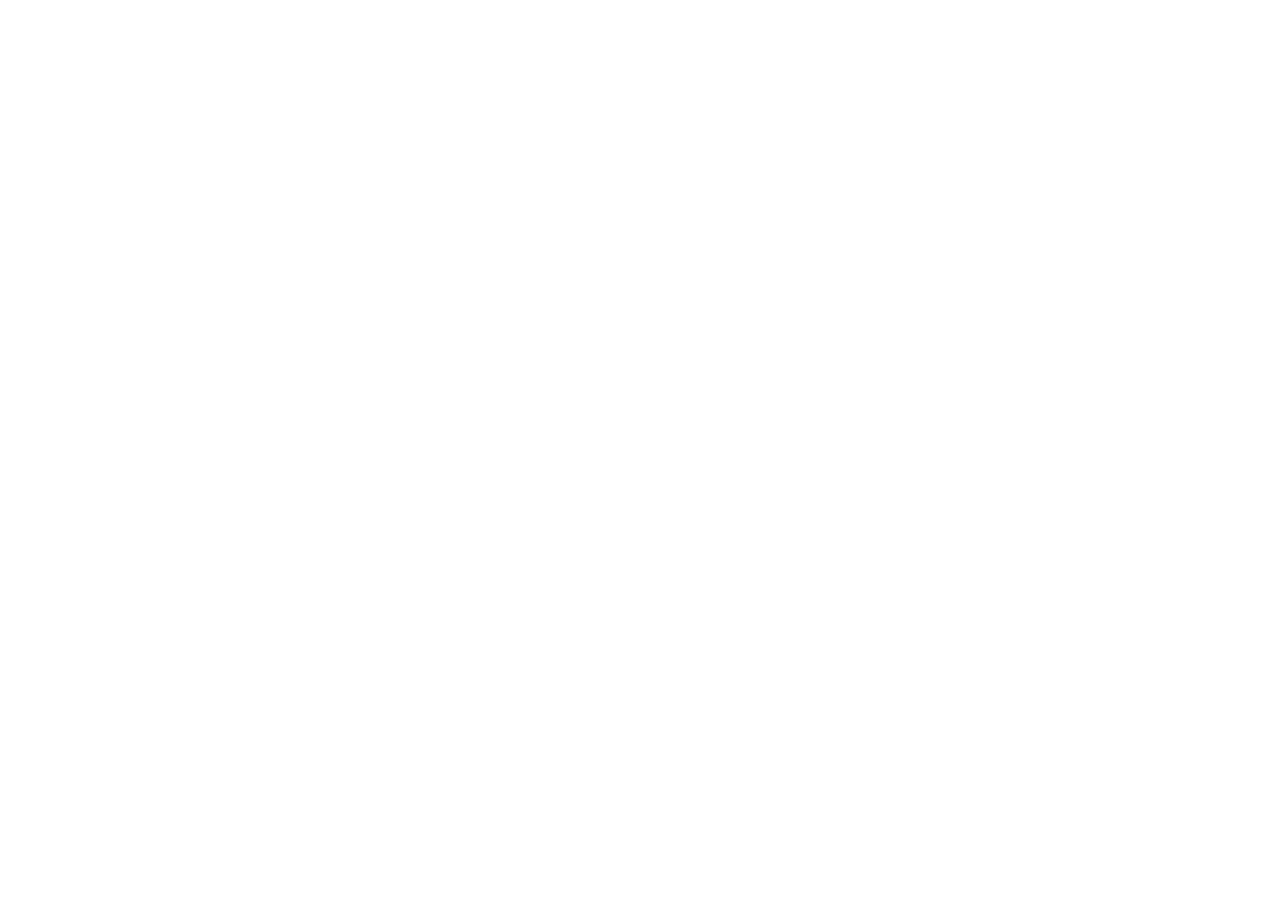
==== index.html @ 2a0fe750 "Merge pull request #19 from nisha270/fw21_0411_day2" ====
<!-- <span class="ai-export"></span> -->
<!DOCTYPE html>
<html lang="en">
<head>
    <meta charset="UTF-8">
    <meta http-equiv="X-UA-Compatible" content="IE=edge">
    <meta name="viewport" content="width=device-width, initial-scale=1.0">
    <title>Document</title>
</head>
<body>
    
</body>
</html>
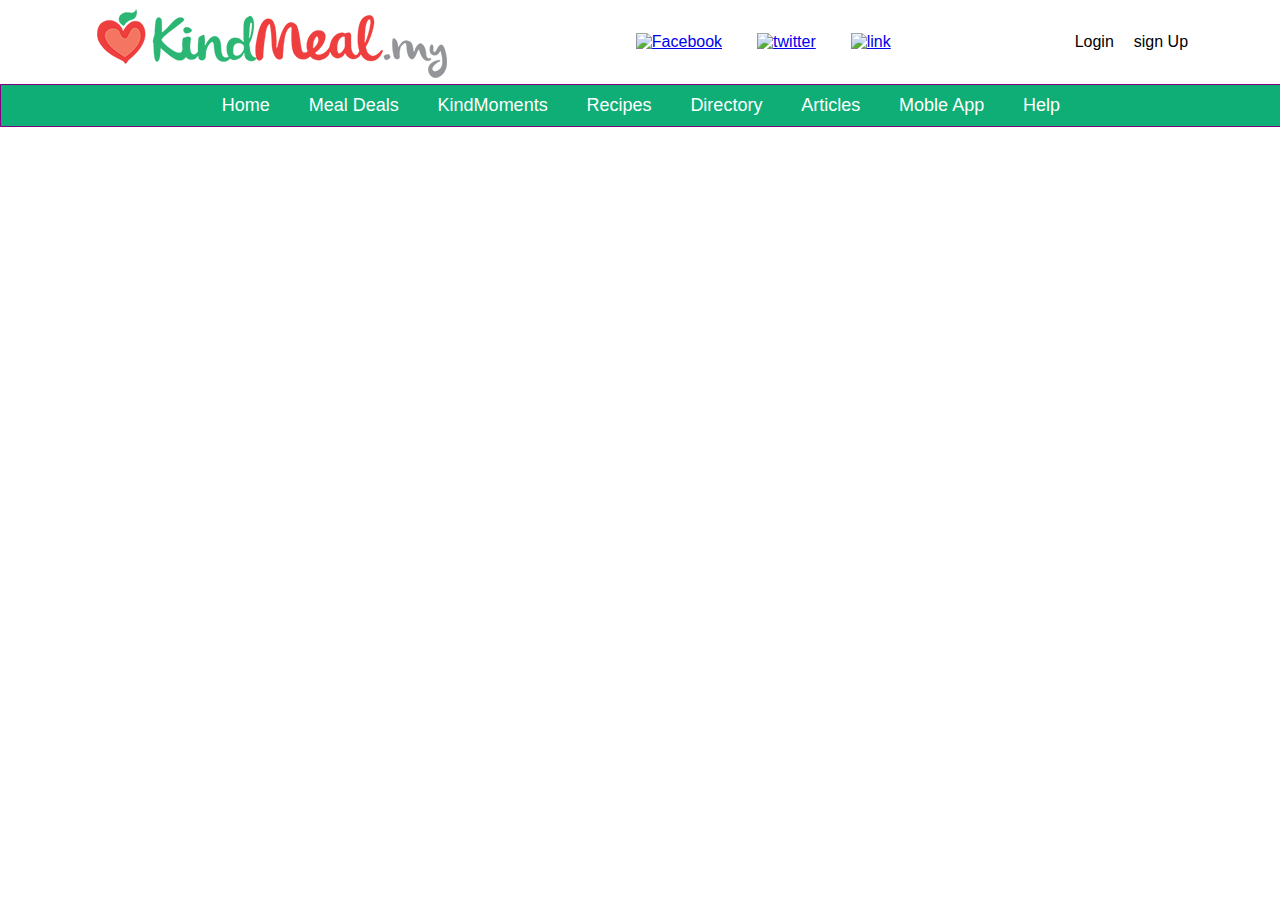
==== commit e56373e5: "nav" ====
--- a/index.html
+++ b/index.html
@@ -1,13 +1,59 @@
-<!-- <span class="ai-export"></span> -->
 <!DOCTYPE html>
 <html lang="en">
+
 <head>
     <meta charset="UTF-8">
     <meta http-equiv="X-UA-Compatible" content="IE=edge">
     <meta name="viewport" content="width=device-width, initial-scale=1.0">
-    <title>Document</title>
+    <title>Home | Kind Meal</title>
+    <link rel="stylesheet" href="./style.css">
 </head>
+
 <body>
+    <header id="header_main">
+        <div id="header_container">
+            <div id="header_list1">
+                <div id="logo">
+                    <a href="#"><img src="./images/logo-kindmeal.png" alt="logo"></a>
+                </div>
+                <div id="socialy">
+                    <div id="header_social">
+                        <a href="#"><img src="https://www.kindmeal.my/images/follow_facebook_grey.png"
+                                alt="Facebook"></img></a>
+                    </div>
+                    <div id="header_social">
+                        <a href="#"><img src="https://www.kindmeal.my/images/follow_twitter_grey.png"
+                                alt="twitter"></img></a>
+                    </div>
+                    <div id="header_social">
+                        <a href="#"><img src="https://www.kindmeal.my/images/follow_blog_grey.png" alt="link"></img></a>
+                    </div>
+                </div>
+                <div id="logsign">
+                    <div id="login">
+                        Login
+                    </div>
+                    <div id="signup">
+                        sign Up
+                    </div>
+                </div>
+            </div>
+            <div id="header_list2">
+                <div id="head_list2">
+                    <a href="#">Home</a>
+                    <a href="#">Meal Deals</a>
+                    <a href="#">KindMoments</a>
+                    <a href="#">Recipes</a>
+                    <a href="#">Directory</a>
+                    <a href="#">Articles</a>
+                    <a href="#">Moble App</a>
+                    <a href="#">Help</a>
+                </div>
+            </div>
+        </div>
+    </header>
+</body>
+</html>
+<script>
     
-</body>
-</html>+</script>--- a/style.css
+++ b/style.css
@@ -0,0 +1,96 @@
+*{
+padding: 0px;
+margin: 0px;
+font-family: sans-serif;
+   
+}
+#header_list1{
+    /* border: solid 1px greenyellow; */
+    display: flex;
+    justify-content: space-around;
+}
+#socialy{
+    /* border: solid 1px greenyellow; */
+    display: flex;
+    align-items: center;
+
+    gap: 35px;
+    justify-content: space-between;
+}
+#header_social>a>img{
+    /* border: solid 1px; */
+    height: 40px;
+    align-content: center;
+   
+}
+#logsign{
+    /* border: solid 1px greenyellow; */
+    display: flex;
+    gap: 20px;
+    align-items: center;
+    justify-content: space-evenly;
+}
+#logsign>div{
+    /* border: solid 1px; */
+    /* gap: 10px; */
+}
+
+#header_list2{
+    border: solid 1px purple;
+    width: 100%;
+    background-color: rgb(14, 174, 118);
+}
+#head_list2{
+    /* border: solid 1px; */
+    width: 70%;
+    display: flex;
+    justify-content: space-evenly;
+    margin: auto;
+
+}
+#head_list2>a{
+    color: white;
+    text-decoration: none;
+    padding: 10px;
+    font-size: large;
+}
+
+/* login css */
+
+.modal {
+    display: none; /* Hidden by default */
+    position: fixed; /* Stay in place */
+    z-index: 1; /* Sit on top */
+    padding-top: 100px; /* Location of the box */
+    left: 0;
+    top: 0;
+    width: 100%; /* Full width */
+    height: 100%; /* Full height */
+    overflow: auto; /* Enable scroll if needed */
+    background-color: rgb(0,0,0); /* Fallback color */
+    background-color: rgba(0,0,0,0.4); /* Black w/ opacity */
+  }
+  
+  /* Modal Content */
+  .modal-content {
+    background-color: #fefefe;
+    margin: auto;
+    padding: 20px;
+    border: 1px solid #888;
+    width: 80%;
+  }
+  
+  /* The Close Button */
+  .close {
+    color: #aaaaaa;
+    float: right;
+    font-size: 28px;
+    font-weight: bold;
+  }
+  
+  .close:hover,
+  .close:focus {
+    color: #000;
+    text-decoration: none;
+    cursor: pointer;
+  }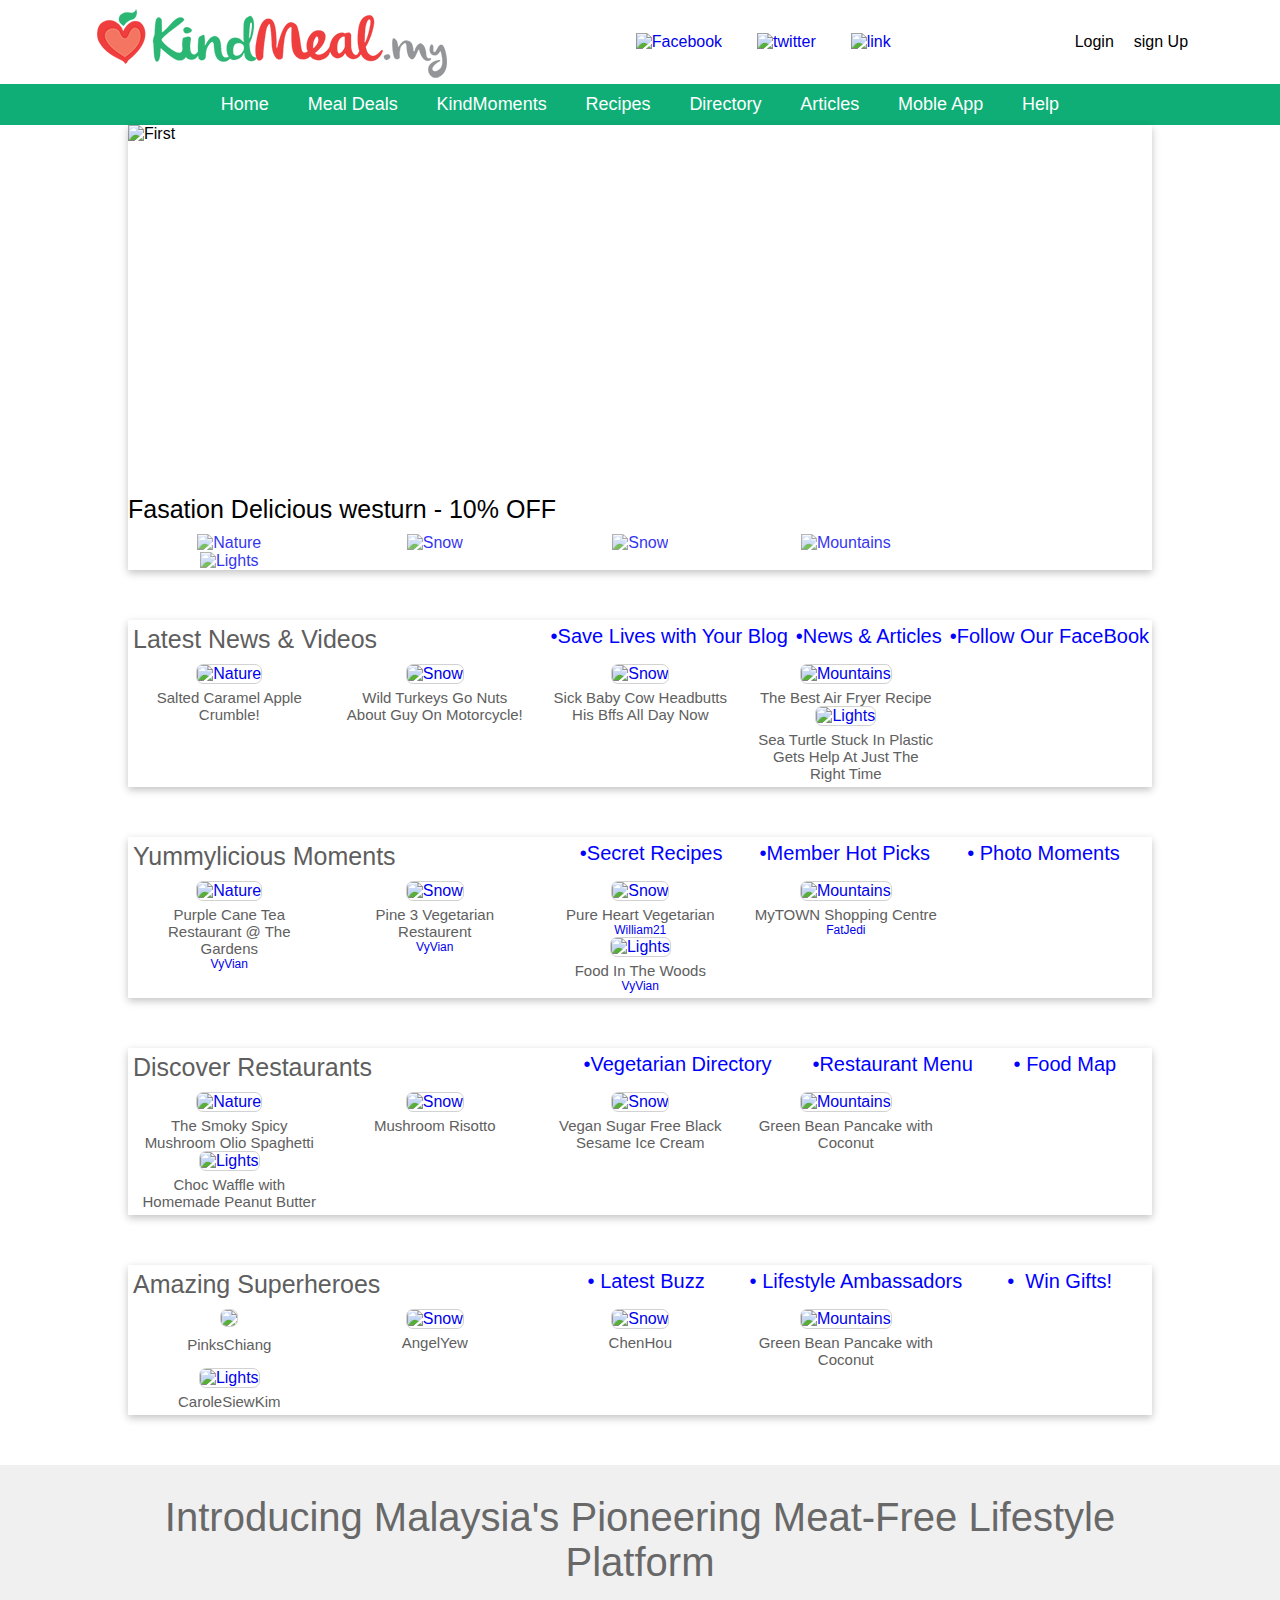
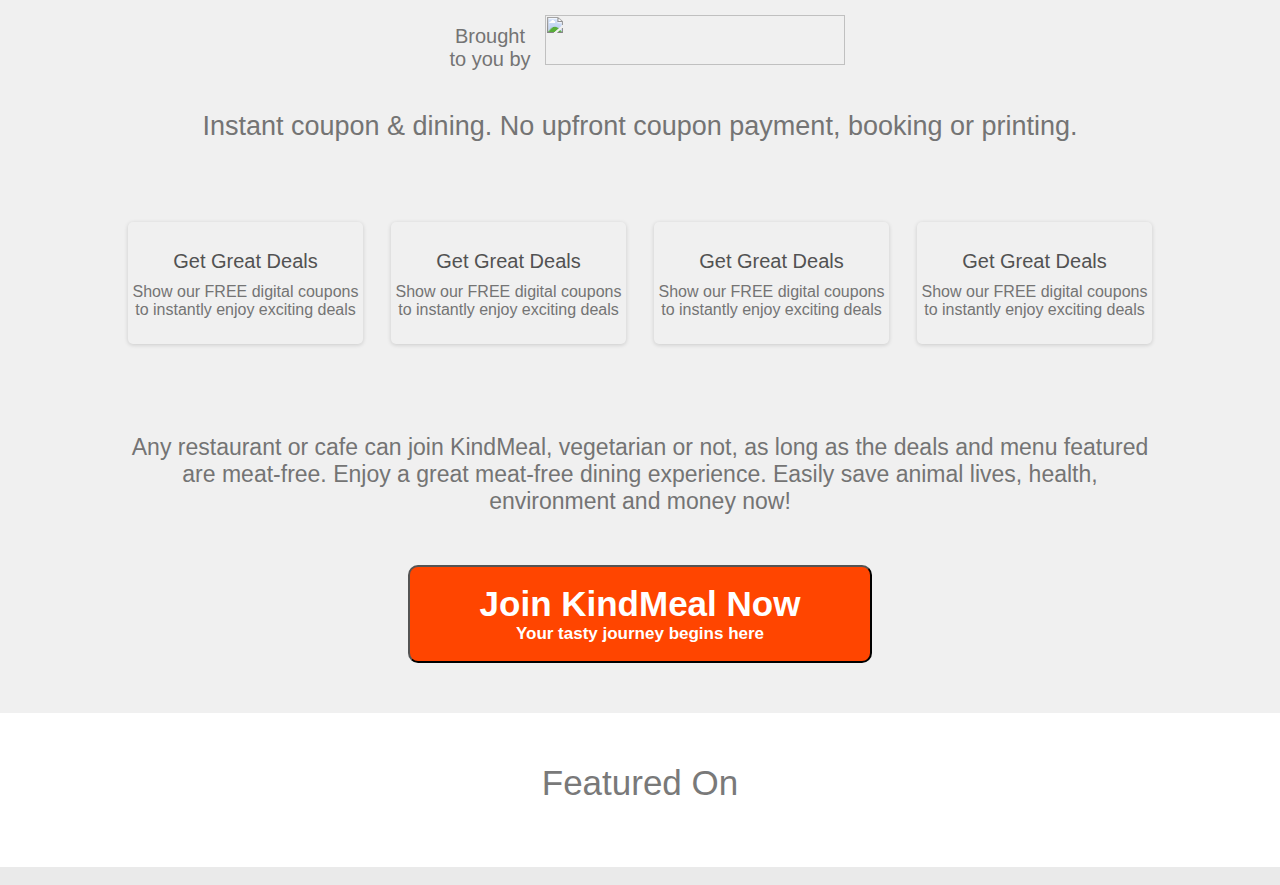
==== commit 090d619f: "Merge pull request #39 from nisha270/fw21_0411_day4" ====
--- a/index.html
+++ b/index.html
@@ -6,11 +6,11 @@
     <meta http-equiv="X-UA-Compatible" content="IE=edge">
     <meta name="viewport" content="width=device-width, initial-scale=1.0">
     <title>Home | Kind Meal</title>
-    <link rel="stylesheet" href="./style.css">
+    <link rel="stylesheet" href="style.css">
 </head>
 
 <body>
-    <header id="header_main">
+     <header id="header_main">
         <div id="header_container">
             <div id="header_list1">
                 <div id="logo">
@@ -41,19 +41,266 @@
             <div id="header_list2">
                 <div id="head_list2">
                     <a href="#">Home</a>
-                    <a href="#">Meal Deals</a>
-                    <a href="#">KindMoments</a>
+                    <a href="./Meals_deals/meals.html">Meal Deals</a>
+                    <a href="./kind movements/kind.html">KindMoments</a>
                     <a href="#">Recipes</a>
                     <a href="#">Directory</a>
                     <a href="#">Articles</a>
                     <a href="#">Moble App</a>
-                    <a href="#">Help</a>
-                </div>
-            </div>
-        </div>
-    </header>
+                    <a href="./help.html">Help</a>
+                </div>
+            </div>
+        </div>
+    </header> 
+    <section id="main">
+        <div class="slider" id="main-slider">
+            <div class="slider-wrapper" >
+                <img src="https://images.unsplash.com/photo-1496412705862-e0088f16f791?ixlib=rb-4.0.3&ixid=MnwxMjA3fDB8MHxwaG90by1wYWdlfHx8fGVufDB8fHx8&auto=format&fit=crop&w=1170&q=80
+                " alt="First" class="slide" /><!-- slides -->
+                <img src="https://images.unsplash.com/photo-1540914124281-342587941389?ixlib=rb-4.0.3&ixid=MnwxMjA3fDB8MHxwaG90by1wYWdlfHx8fGVufDB8fHx8&auto=format&fit=crop&w=774&q=80" alt="Second" class="slide" />
+                <img src="https://images.unsplash.com/photo-1494390248081-4e521a5940db?ixlib=rb-4.0.3&ixid=MnwxMjA3fDB8MHxwaG90by1wYWdlfHx8fGVufDB8fHx8&auto=format&fit=crop&w=1106&q=80
+                " alt="Third" class="slide" />
+                <img src="https://images.unsplash.com/photo-1511994714008-b6d68a8b32a2?ixlib=rb-4.0.3&ixid=MnwxMjA3fDB8MHxwaG90by1wYWdlfHx8fGVufDB8fHx8&auto=format&fit=crop&w=1170&q=80
+                " alt="four" class="slide" />
+                
+            </div>
+            <div id="offers">
+                Fasation Delicious westurn - 10% OFF
+            </div>
+            <div class="row">
+                <a href="./Meals_deals/meals.html" class="column"id="column">
+                  <img src="https://images.unsplash.com/photo-1493770348161-369560ae357d?ixlib=rb-4.0.3&ixid=MnwxMjA3fDB8MHxwaG90by1wYWdlfHx8fGVufDB8fHx8&auto=format&fit=crop&w=1170&q=80" alt="Nature" style="width:100%" >
+                </a>
+               
+                <a href="./Meals_deals/meals.html" class="column"id="column">
+                  <img src="https://images.unsplash.com/photo-1414235077428-338989a2e8c0?ixlib=rb-4.0.3&ixid=MnwxMjA3fDB8MHxwaG90by1wYWdlfHx8fGVufDB8fHx8&auto=format&fit=crop&w=1170&q=80" alt="Snow" style="width:100%">
+                </a>
+                
+                <a href="./Meals_deals/meals.html" class="column"id="column">
+                  <img src="https://images.unsplash.com/photo-1494390248081-4e521a5940db?ixlib=rb-4.0.3&ixid=MnwxMjA3fDB8MHxwaG90by1wYWdlfHx8fGVufDB8fHx8&auto=format&fit=crop&w=1106&q=80" alt="Snow" style="width:100%">
+                </a>
+                <a href="./Meals_deals/meals.html" class="column"id="column">
+                  <img src="https://images.unsplash.com/photo-1511994714008-b6d68a8b32a2?ixlib=rb-4.0.3&ixid=MnwxMjA3fDB8MHxwaG90by1wYWdlfHx8fGVufDB8fHx8&auto=format&fit=crop&w=1170&q=80" alt="Mountains" style="width:100%" >
+                </a>
+                <a href="./Meals_deals/meals.html" class="column"id="column">
+                
+                    <img src="https://media.istockphoto.com/id/1352758440/photo/paper-shopping-food-bag-with-grocery-and-vegetables.jpg?s=1024x1024&w=is&k=20&c=19xRVomvxE2TiMKXiU4t447BgeEQ5LiSZK7ebeArLKk=" alt="Lights" style="width:100%" >
+                </a>
+              </div>
+        </div>
+        
+    </section>
+    <section id="middle">
+        <div id="news">
+            <div id="news_heading">
+                <div id="heading1">
+                    Latest News & Videos
+                </div>
+                <div id="news_list">
+                    <a href="#">&bull;Save Lives with Your Blog</a>
+                    <a href="#">&bull;News & Articles</a>
+                    <a href="#">&bull;Follow Our FaceBook</a>
+                </div>
+            </div>
+            <div class="row">
+                <a href="./Meals_deals/meals.html" class="column">
+                  <img src="https://scontent-xsp1-2.xx.fbcdn.net/v/t15.5256-10/127853511_500056460971216_6625358320206453732_n.jpg?stp=dst-jpg_s720x720&_nc_cat=103&ccb=1-7&_nc_sid=ad6a45&_nc_ohc=cT8flw6e3ssAX97i3UO&_nc_ht=scontent-xsp1-2.xx&edm=ALdPpPkEAAAA&oh=00_AfDHLN1Dz1I2SoISj0ernr-9FCagKvkvyh0iRHlflWe-XA&oe=639F7B11
+                  " alt="Nature" style="width:100%" >
+                  <p id="link">Salted Caramel Apple Crumble!</p>
+                </a>
+               
+                <a href="./Meals_deals/meals.html" class="column">
+                  <img src="https://scontent-xsp1-2.xx.fbcdn.net/v/t15.5256-10/313572633_1222446185289163_301818545381834372_n.jpg?stp=dst-jpg_s720x720&_nc_cat=111&ccb=1-7&_nc_sid=ad6a45&_nc_ohc=YQIGmo8tlTkAX9uSzj1&_nc_ht=scontent-xsp1-2.xx&edm=ALdPpPkEAAAA&oh=00_AfA6XgzblFUG7jAAwGTuZDmnoPfYg8s9qv2bd-r8mxmNew&oe=639F9B35" alt="Snow" style="width:100%">
+                  <p id="link">Wild Turkeys Go Nuts About Guy On Motorcycle!</p>
+                </a>
+                
+                <a href="./Meals_deals/meals.html" class="column">
+                  <img src="https://scontent-xsp1-2.xx.fbcdn.net/v/t15.5256-10/317917398_835831947653314_7294252524021926878_n.jpg?stp=dst-jpg_s720x720&_nc_cat=105&ccb=1-7&_nc_sid=ad6a45&_nc_ohc=hsHMEsxpCYYAX8jh38A&_nc_ht=scontent-xsp1-2.xx&edm=ALdPpPkEAAAA&oh=00_AfBZFCf9PtC9_6GfR9uZSKtHWP9rLpHo_9mxIRijD5slpw&oe=639FDAF0" alt="Snow" style="width:100%">
+                  <p id="link">Sick Baby Cow Headbutts His Bffs All Day Now</p>
+                </a>
+                <a href="./Meals_deals/meals.html" class="column">
+                  <img src="https://scontent-xsp1-2.xx.fbcdn.net/v/t15.5256-10/318915884_561186642153164_127441678623272126_n.jpg?stp=dst-jpg_s720x720&_nc_cat=103&ccb=1-7&_nc_sid=ad6a45&_nc_ohc=eQegN0-Nn9AAX9jGU4_&_nc_ht=scontent-xsp1-2.xx&edm=ALdPpPkEAAAA&oh=00_AfBkdFcs-HRY-ute63zuPXXH1hO_TR0B2AFWLIgjdxhFiw&oe=639F271C" alt="Mountains" style="width:100%" >
+                  <p id="link">The Best Air Fryer Recipe</p>
+                </a>
+                <a href="./Meals_deals/meals.html" class="column">
+                
+                    <img src="https://scontent-xsp1-2.xx.fbcdn.net/v/t15.5256-10/283214530_476021257630109_5388539080951558766_n.jpg?stp=dst-jpg_p720x720&_nc_cat=104&ccb=1-7&_nc_sid=ad6a45&_nc_ohc=_cs7zbisYbwAX9On0jy&_nc_ht=scontent-xsp1-2.xx&edm=ALdPpPkEAAAA&oh=00_AfA6KRaNipOYmCwdBX4v2YsciYROmnML-RfiAqFUrCXzFQ&oe=63A0854B" alt="Lights" style="width:100%" >
+                    <p id="link">Sea Turtle Stuck In Plastic Gets Help At Just The Right Time
+                    </p>
+                </a>
+              </div>
+        </div>
+        <div id="news">
+            <div id="news_heading">
+                <div id="heading1">
+                    Yummylicious Moments
+                </div>
+                <div id="news_list">
+                    <a href="#">&bull;Secret Recipes </a>
+                    <a href="#">&bull;Member Hot Picks </a>
+                    <a href="#">&bull; Photo Moments</a>
+                </div>
+            </div>
+            <div class="row">
+                <a href="./Meals_deals/meals.html" class="column">
+                  <img src="https://www.kindmeal.my/photos/moment/24/24753-48157-s.jpg" alt="Nature" style="width:100%" >
+                  <p id="link">Purple Cane Tea Restaurant @ The Gardens</p>
+                  <p class="link">VyVian</p>
+                </a>
+               
+                <a href="./Meals_deals/meals.html" class="column">
+                  <img src="https://www.kindmeal.my/photos/moment/24/24754-48161-s.jpg" alt="Snow" style="width:100%">
+                  <p id="link">Pine 3 Vegetarian Restaurent</p>
+                  <p class="link">VyVian</p>
+                </a>
+                
+                <a href="./Meals_deals/meals.html" class="column">
+                  <img src="https://www.kindmeal.my/photos/moment/24/24752-48154-s.jpg" alt="Snow" style="width:100%">
+                  <p id="link">Pure Heart Vegetarian</p>
+                  <p class="link">William21</p>
+                </a>
+                <a href="./Meals_deals/meals.html" class="column">
+                  <img src="https://www.kindmeal.my/photos/moment/24/24751-48149-s.jpg" alt="Mountains" style="width:100%" >
+                  <p id="link">MyTOWN Shopping Centre</p>
+                  <p class="link">FatJedi</p>
+                </a>
+                <a href="./Meals_deals/meals.html" class="column">
+                
+                    <img src="https://www.kindmeal.my/photos/moment/24/24750-48146-s.jpg" alt="Lights" style="width:100%" >
+                    <p id="link">Food In The Woods
+                    </p>
+                    <p class="link">VyVian</p>
+                </a>
+              </div>
+        </div>
+        <div id="news1">
+            <div id="news_heading">
+                <div id="heading1">
+                    Discover Restaurants
+                </div>
+                <div id="news_list">
+                    <a href="#">&bull;Vegetarian Directory </a>
+                    <a href="#">&bull;Restaurant Menu  </a>
+                    <a href="#">&bull;  Food Map</a>
+                </div>
+            </div>
+            <div class="row">
+                <a href="./Meals_deals/meals.html" class="column">
+                  <img src="https://www.kindmeal.my/photos/item/0/404-4635-s.jpg" alt="Nature" style="width:100%" >
+                  <p id="link">The Smoky Spicy Mushroom Olio Spaghetti</p>
+                </a>
+               
+                <a href="./Meals_deals/meals.html" class="column">
+                  <img src="https://www.kindmeal.my/photos/item/0/213-2140-s.jpg" alt="Snow" style="width:100%">
+                  <p id="link">Mushroom Risotto</p>
+                </a>
+                
+                <a href="./Meals_deals/meals.html" class="column">
+                  <img src="https://www.kindmeal.my/photos/item/0/598-8528-s.jpg" alt="Snow" style="width:100%">
+                  <p id="link">Vegan Sugar Free Black Sesame Ice Cream</p>
+                </a>
+                <a href="./Meals_deals/meals.html" class="column">
+                  <img src="https://www.kindmeal.my/photos/item/0/125-1122-s.jpg" alt="Mountains" style="width:100%" >
+                  <p id="link">Green Bean Pancake with Coconut</p>
+                </a>
+                <a href="./Meals_deals/meals.html" class="column">
+                
+                    <img src="https://www.kindmeal.my/photos/item/0/121-1080-s.jpg" alt="Lights" style="width:100%" >
+                    <p id="link">Choc Waffle with Homemade Peanut Butter
+                    </p>
+                </a>
+              </div>
+        </div>
+        <div id="news">
+            <div id="news_heading">
+                <div id="heading1">
+                    Amazing Superheroes
+                </div>
+                <div id="news_list">
+                    <a href="#">&bull;&nbsp;Latest Buzz  </a>
+                    <a href="#">&bull;&nbsp;Lifestyle Ambassadors</a>
+                    <a href="#">&bull;&nbsp;  Win Gifts!</a>
+                </div>
+            </div>
+            <div class="row">
+                <a href="./Meals_deals/meals.html" class="column">
+                  <img src="https://www.kindmeal.my/photos/member/40/40716-m.jpg" >
+                  <p id="link">PinksChiang</p>
+                </a>
+               
+                <a href="./Meals_deals/meals.html" class="column">
+                  <img src="https://www.kindmeal.my/photos/member/12/12292-m.jpg" alt="Snow" style="width:100%">
+                  <p id="link">AngelYew</p>
+                </a>
+                
+                <a href="./Meals_deals/meals.html" class="column">
+                  <img src="https://www.kindmeal.my/photos/member/42/42057-m.jpg" alt="Snow" style="width:100%">
+                  <p id="link">ChenHou</p>
+                </a>
+                <a href="./Meals_deals/meals.html" class="column">
+                  <img src="https://www.kindmeal.my/photos/member/40/40746-m.jpg" alt="Mountains" style="width:100%" >
+                  <p id="link">Green Bean Pancake with Coconut</p>
+                </a>
+                <a href="./Meals_deals/meals.html" class="column">
+                
+                    <img src="https://www.kindmeal.my/photos/member/40/40692-m.jpg" alt="Lights" style="width:100%" >
+                    <p id="link">CaroleSiewKim
+                    </p>
+                </a>
+              </div>
+        </div>
+    </section>
+    <section id="last">
+        <div id="last_one">
+            <div id="big_font">Introducing Malaysia's Pioneering Meat-Free Lifestyle Platform</div>
+            <div id="light_logo">
+                <p>Brought to you by</p>
+                <a href="#"><img id="logoimg" src="https://www.kindmeal.my/images/logo-petfinder-v2.png" alt=""></a>
+            </div>
+            <p id="light">
+                Instant coupon & dining. No upfront coupon payment, booking or printing.
+            </p>
+        </div>
+        <div id="last_lists">
+            <div id="last_list">
+                <a href="#"><img src="https://www.kindmeal.my/images/intro_deal.png" alt=""></a>
+                <p id="last_list1">Get Great Deals</p>
+                <p id="last_list2">Show our FREE digital coupons to instantly enjoy exciting deals</p>
+            </div>
+            <div id="last_list">
+                <a href="#"><img src="https://www.kindmeal.my/images/intro_kindmoment.png" alt=""></a>
+                <p id="last_list1">Get Great Deals</p>
+                <p id="last_list2">Show our FREE digital coupons to instantly enjoy exciting deals</p>
+            </div>
+            <div id="last_list">
+                <a href="#"><img src="https://www.kindmeal.my/images/intro_menu.png" alt=""></a>
+                <p id="last_list1">Get Great Deals</p>
+                <p id="last_list2">Show our FREE digital coupons to instantly enjoy exciting deals</p>
+            </div>
+            <div id="last_list">
+                <a href="#"><img src="https://www.kindmeal.my/images/intro_friends.png" alt=""></a>
+                <p id="last_list1">Get Great Deals</p>
+                <p id="last_list2">Show our FREE digital coupons to instantly enjoy exciting deals</p>
+            </div>
+        </div>
+        <p id="last_lst">
+            Any restaurant or cafe can join KindMeal, vegetarian or not, as long as the deals and menu featured are meat-free.
+Enjoy a great meat-free dining experience. Easily save animal lives, health, environment and money now!
+        </p>
+        <button id="join_btn">Join KindMeal Now <p>Your tasty journey begins here</p></button>
+        
+    </section>
+    <section id="imgs">
+        <div id="img2">
+            <p>Featured On</p>
+            <img src="https://www.kindmeal.my/images/media-feature2.png" alt="">
+            <div id="black">
+                <img src="https://www.kindmeal.my/images/banner_whykindmeal.png" alt="">
+            </div>
+        </div>
+    </section>
 </body>
 </html>
-<script>
-    
+<script src="./script.js">
+ 
 </script>--- a/style.css
+++ b/style.css
@@ -13,7 +13,6 @@
     /* border: solid 1px greenyellow; */
     display: flex;
     align-items: center;
-
     gap: 35px;
     justify-content: space-between;
 }
@@ -30,13 +29,16 @@
     align-items: center;
     justify-content: space-evenly;
 }
-#logsign>div{
+/* #logsign>div{
     /* border: solid 1px; */
     /* gap: 10px; */
-}
+ */
+ #header_container{
+    width: 90%;
+ }
 
 #header_list2{
-    border: solid 1px purple;
+    /* border: solid 1px purple; */
     width: 100%;
     background-color: rgb(14, 174, 118);
 }
@@ -55,42 +57,275 @@
     font-size: large;
 }
 
+
 /* login css */
 
-.modal {
-    display: none; /* Hidden by default */
-    position: fixed; /* Stay in place */
-    z-index: 1; /* Sit on top */
-    padding-top: 100px; /* Location of the box */
-    left: 0;
-    top: 0;
-    width: 100%; /* Full width */
-    height: 100%; /* Full height */
-    overflow: auto; /* Enable scroll if needed */
-    background-color: rgb(0,0,0); /* Fallback color */
-    background-color: rgba(0,0,0,0.4); /* Black w/ opacity */
+  
+ 
+    
+  /* slid show, */
+section{
+    /* border: solid 3px black; */
+    width: 100%;
+
   }
-  
-  /* Modal Content */
-  .modal-content {
-    background-color: #fefefe;
+
+.slider {
+	width: 80%;
+	margin: 0em auto;
+    box-shadow: rgba(0, 0, 0, 0.24) 0px 3px 8px;
+    cursor: pointer;
+}
+
+.slider-wrapper {
+	width: 100%;
+	height: 400px;
+	position: relative;
+}
+
+.slide {
+	float: left;
+	position: absolute;
+	width: 100%;
+	height: 100%;
+	opacity: 0;
+	transition: opacity 3s linear;
+}
+
+.slider-wrapper > .slide:first-child {
+	opacity: 1;
+}
+#offers{
+    font-size: 25px;
+    margin-top:-30px ;
+}
+
+/* small image. */
+
+.row{
+    padding-top: 10px;
+    padding-left: 10px ;
+}
+.column {
+    /* border: solid 1px; */
+  float: left;
+  width: 18%;
+
+  text-align: center;
+  margin-left: 0px;
+  margin-right: 23px;
+}
+#column img {
+    /* border: solid 1px; */
+
+  opacity: 0.8; 
+  cursor: pointer; 
+}
+
+#column img:hover {
+  opacity: 1;
+}
+.row:after {
+  content: "";
+  display: table;
+  clear: both;
+}
+
+
+/* Latest News & Videos */
+
+#news {
+    /* border: solid 1px ; */
+    width: 80%;
+    /* padding:50px auto;    */
+    margin: 50px auto;
+    padding: 0px 0px 5px;
+    box-shadow: rgba(0, 0, 0, 0.24) 0px 3px 8px;
+}
+#news1{
+    /* border: solid 1px ; */
+    width: 80%;
+    /* padding:50px auto;    */
+    margin: 50px auto;
+    padding: 0px 0px 5px;
+    box-shadow: rgba(0, 0, 0, 0.24) 0px 3px 8px;
+}
+#news>div>a>img{
+    border-radius: 7px;
+    border: solid 1px rgb(210, 210, 210);
+}
+#news1>div>a>img{
+    border-radius: 7px;
+    border: solid 1px rgb(210, 210, 210);
+}
+#news_heading{
+    /* */
+    width: 100%;
+    padding: 5px;
+    padding-bottom: 0px;
+    display: flex;
+    justify-content: space-between;
+    font-size: 20px;
+}
+#heading1{
+     /* border: solid 1px green; */
+     width: 40%;
+     color: rgb(94, 94, 94);
+     font-size: 25px;
+         
+}
+#news_list{
+    display: flex;
+    width: 60%;
+    justify-content: space-evenly;
+    
+}
+#news_list>a:hover{
+    text-decoration:underline;
+    
+}
+#news_list>a{
+    color: blue;
+}
+ #link{
+    padding-top: 5px;
+    text-decoration:none;
+    font-size: 15px;
+    color:rgb(96, 96, 96);
+}
+#link:hover {
+    text-decoration:underline;
+}
+.link{
+    font-size: 12px;
+} 
+.link:hover{
+    text-decoration:underline;
+}
+a{
+    text-decoration: none;
+}
+.column>img{
+    height: 200px;
+}
+#middle{
+    
+}
+#last{
+    background-color: rgb(240, 240, 240);
+    text-align: center;
+}
+#last_one{
+  margin: 50px auto;
+  width: 80%;
+  height: auto;
+
+}
+
+/* last section  */
+
+#big_font{
+font-size: 40px;
+padding: 30px;
+color: rgb(104, 104, 104);
+}
+#light_logo{
+    display: flex;
     margin: auto;
-    padding: 20px;
-    border: 1px solid #888;
+    width: 40%;
+}
+#light_logo>p{
+    font-size:20px ;
+    color: rgb(116, 116, 116);
+    align-content: center;
+    margin: 10px;
+
+}
+#light_logo>a>img{
+    width: 300px;
+    height: 50px;
+}
+#light{
+    font-size: 27px;
+    color: rgb(116, 116, 116);
+    padding:30px 0px 30px;
+}
+#last_lists{
+ /* border: solid 1px; */
+ width: 80%;
+ margin: 0px auto ;
+ padding: 0px 0px 40px;
+ display: flex;
+ gap: 28px;
+}
+#last_list{
+    /* border: solid 1px; */
+    width: 24%;
+    box-shadow: rgba(0, 0, 0, 0.16) 0px 1px 4px;
+    border-radius: 5px;
+}
+#last_list1{
+    font-size:20px ;
+    color: rgb(82, 82, 82);
+    margin: 10px;
+}
+#last_list2{
+    color: rgb(116, 116, 116);
+    margin: 8px 0px 25px;
+}
+#last_lst{
     width: 80%;
-  }
-  
-  /* The Close Button */
-  .close {
-    color: #aaaaaa;
-    float: right;
-    font-size: 28px;
-    font-weight: bold;
-  }
-  
-  .close:hover,
-  .close:focus {
-    color: #000;
-    text-decoration: none;
-    cursor: pointer;
-  }+    margin: auto;
+    font-size: 23px;
+    padding: 50px 0px;
+    color: rgb(116, 116, 116);
+}
+
+#join_btn{
+    font-size: 35px;
+    padding: 17px 70px ;
+    margin:0px 50px 50px;
+    border-radius: 10px;
+    background-color: orangered;
+    color: white;
+    font-weight: bolder;
+}
+#join_btn:hover{
+    background-color: rgb(225, 60, 0);
+   
+}
+#join_btn>p{
+    font-size: 17px;
+}
+#imgs{
+
+}
+#img2{
+    padding: 50px 0px 0px;
+    margin: auto;
+
+}
+#img2>p{
+    /* width: 100%; */
+    text-align: center;
+    font-size: 35px;
+    color: rgb(121, 121, 121);
+}
+#img2>img{
+    /* border: solid 1px; */
+    margin: 30px 170px;
+
+}
+#black{
+    width: 100%;
+    background-color: rgb(234, 234, 234);
+}
+#black>img{
+    margin:0px 170px;
+}
+
+/* model box. */
+
+
+
+
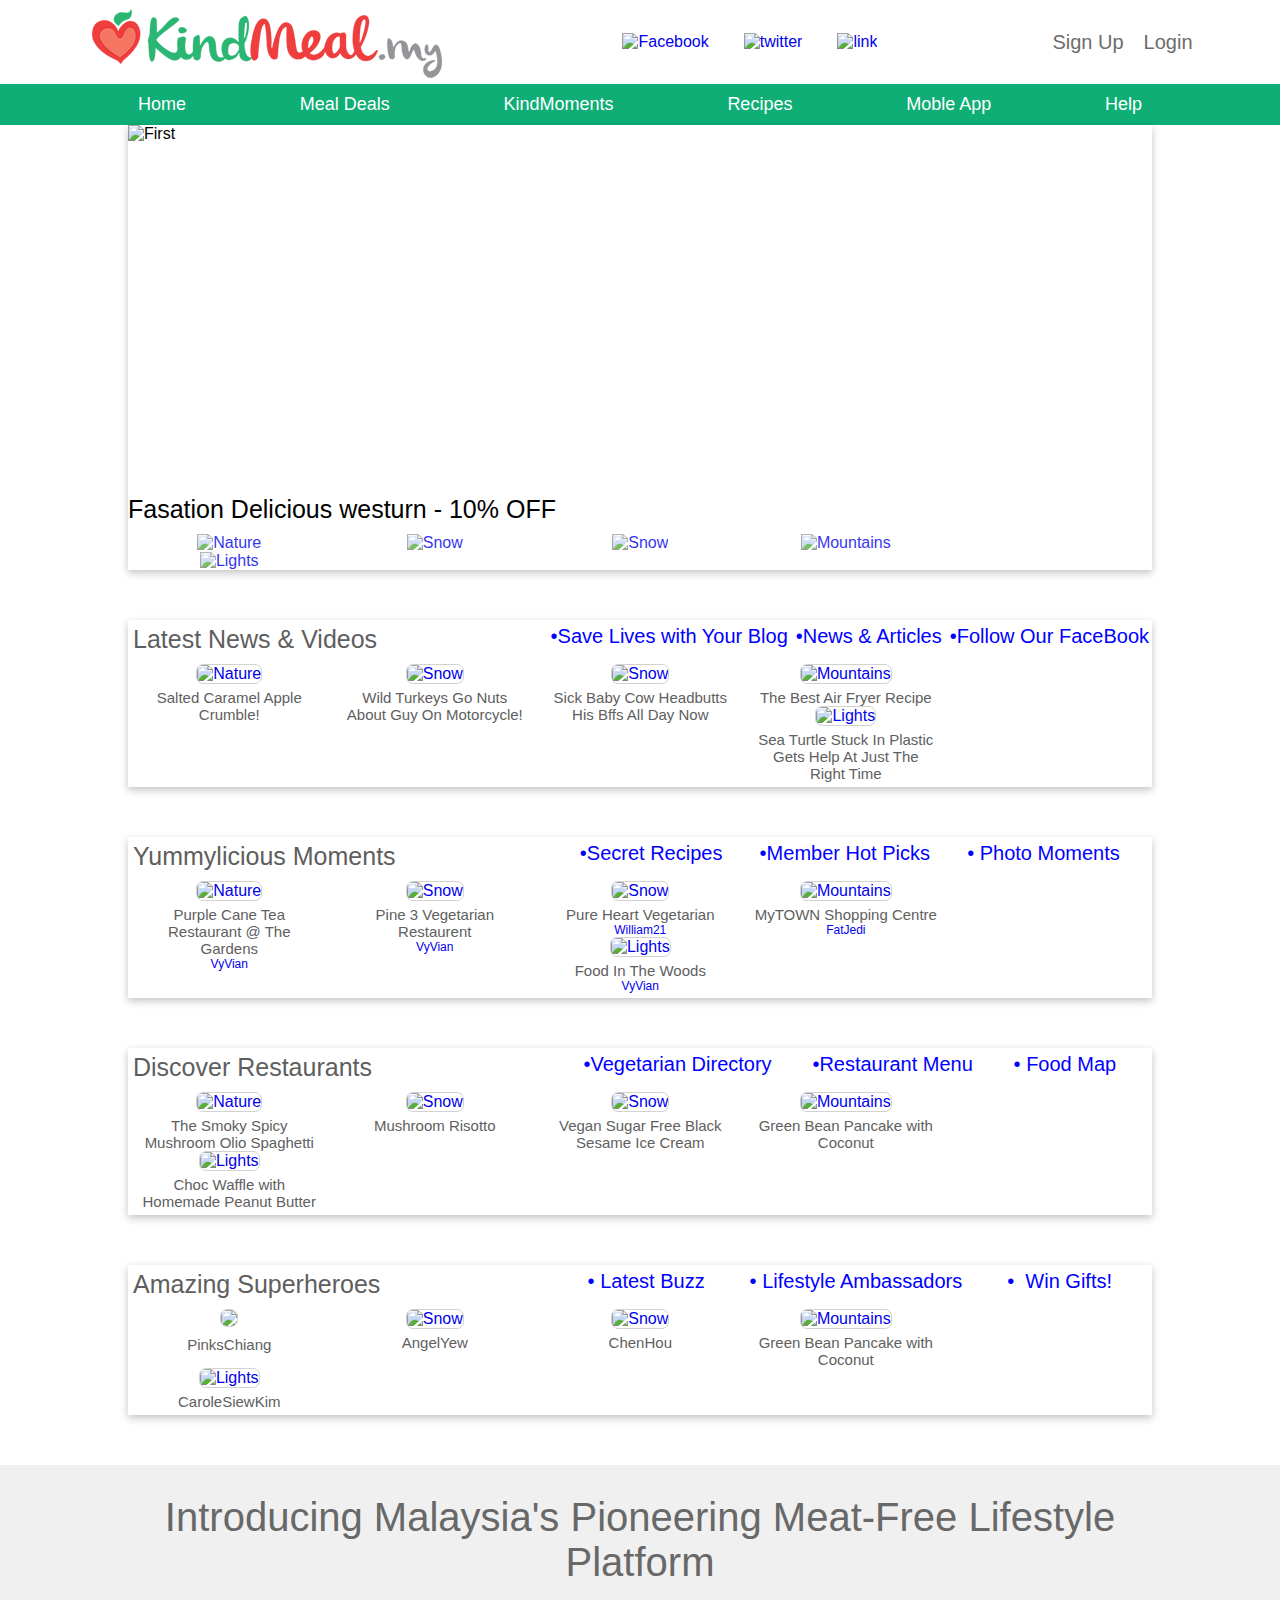
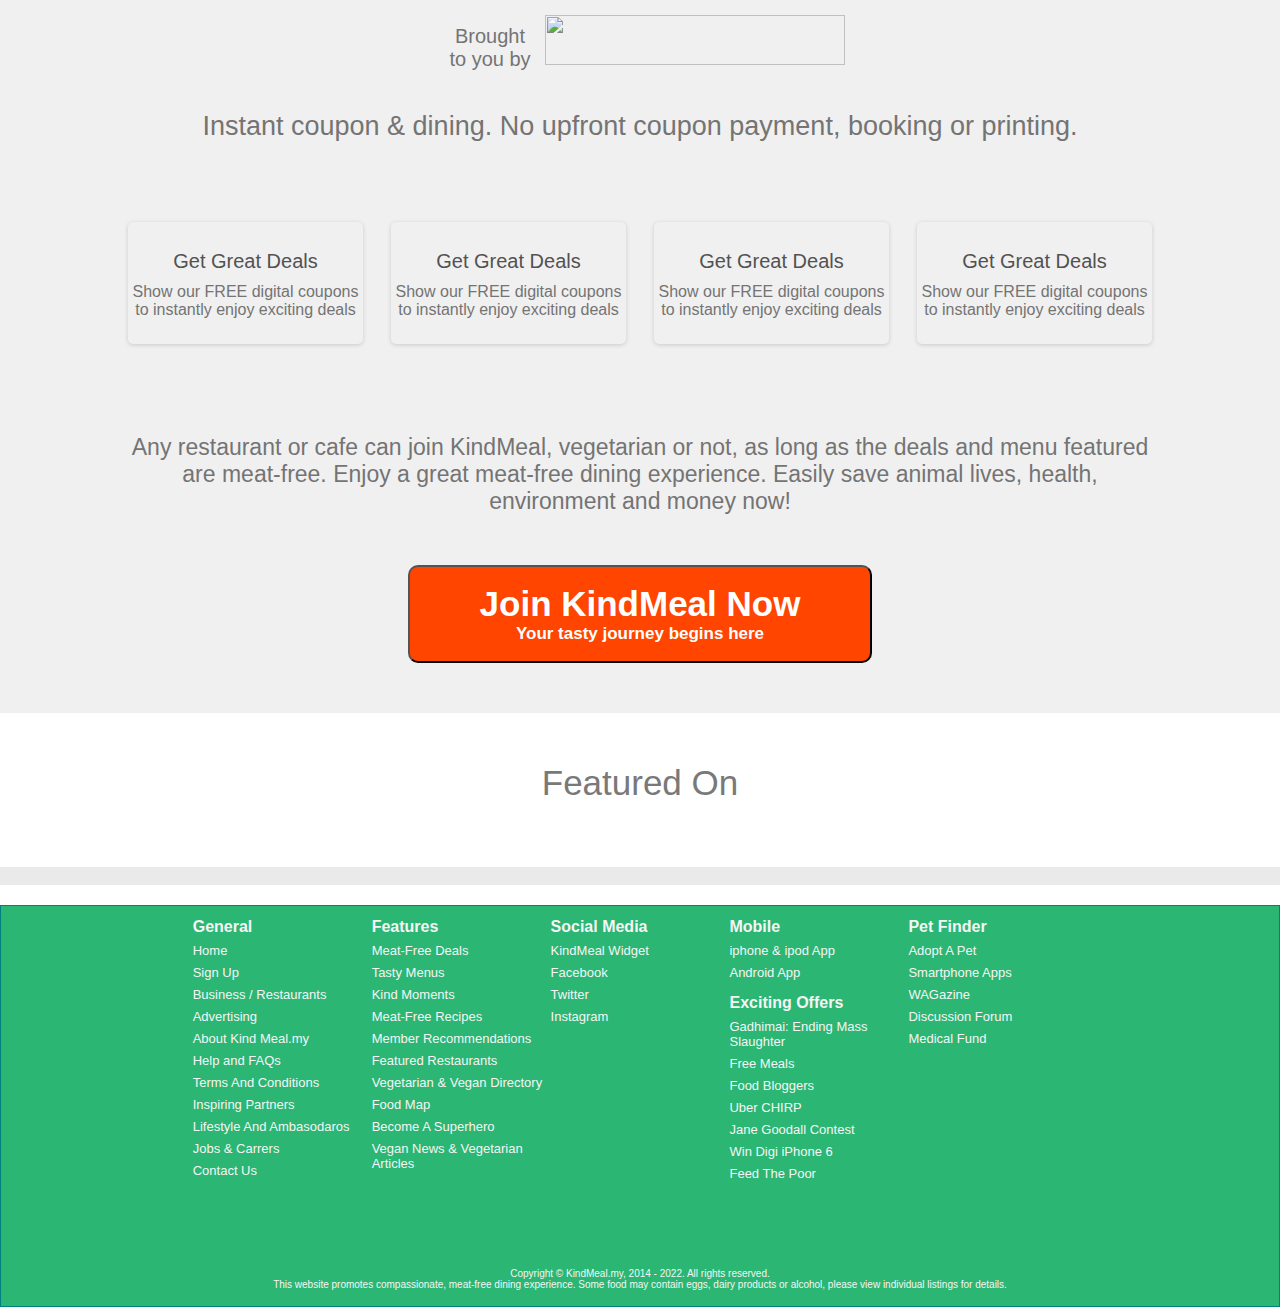
==== commit 9c06b942: "yes" ====
--- a/index.html
+++ b/index.html
@@ -6,11 +6,16 @@
     <meta http-equiv="X-UA-Compatible" content="IE=edge">
     <meta name="viewport" content="width=device-width, initial-scale=1.0">
     <title>Home | Kind Meal</title>
+    <link rel = "icon" href = 
+"./images/icon_img.png" 
+        type = "image/x-icon">
     <link rel="stylesheet" href="style.css">
+    <link rel="stylesheet" href="./help.css">
 </head>
 
 <body>
-     <header id="header_main">
+
+    <header id="header_main">
         <div id="header_container">
             <div id="header_list1">
                 <div id="logo">
@@ -18,77 +23,132 @@
                 </div>
                 <div id="socialy">
                     <div id="header_social">
-                        <a href="#"><img src="https://www.kindmeal.my/images/follow_facebook_grey.png"
+                        <a href="https://www.facebook.com/KindMeal.my"><img src="https://www.kindmeal.my/images/follow_facebook_grey.png"
                                 alt="Facebook"></img></a>
                     </div>
                     <div id="header_social">
-                        <a href="#"><img src="https://www.kindmeal.my/images/follow_twitter_grey.png"
+                        <a href="https://twitter.com/KindMeal"><img src="https://www.kindmeal.my/images/follow_twitter_grey.png"
                                 alt="twitter"></img></a>
                     </div>
                     <div id="header_social">
-                        <a href="#"><img src="https://www.kindmeal.my/images/follow_blog_grey.png" alt="link"></img></a>
+                        <a href="./kind movements/kind.html"><img src="https://www.kindmeal.my/images/follow_blog_grey.png" alt="link"></img></a>
                     </div>
                 </div>
                 <div id="logsign">
-                    <div id="login">
-                        Login
+                    <!-- Trigger/Open The Modal -->
+                    <button id="myBtn">Sign Up</button>
+            
+                    <!-- The Modal -->
+                    <div id="myModal" class="modal">
+            
+                        <!-- Modal content -->
+                        <div class="modal-content"
+                        style="background-image: url('./images/login_img.jpeg'); background-repeat: no-repeat; height: auto;">
+                           
+                            <span class="close">&times;</span>
+                            <div id="main_pop">
+                                <div>
+                                    <img src="./images/logo-kindmeal.png" alt="logo" id="logoo"><br>
+                                    Youe Full Name <br>
+                                    <input type="text" name="name" class="inps" id="name"placeholder="Enter your Full Name"><br>
+                                   
+                                    Username <br>
+                                    <input type="text" name="username" class="inps" id="username"placeholder="Enter your Nick Name"><br>
+                                     Your E-mail <br>
+                                    <input type="email" name="email" class="inps" id="email"placeholder="Enter your E-mail"><br>
+                                     Your Password <br>
+                                     <input type="password" class="inps" name="password" id="password" placeholder="Enter your Password"><br>
+                                     <a href="#"><button id="sign_">Sign Up</button></a>
+                                </div>
+                            </div>
+                            
+            
+                        </div>
+            
                     </div>
                     <div id="signup">
-                        sign Up
+                        <button id="myBtn1">Login</button>
+                        <div id="myModal1" class="modal1">
+            
+                            <!-- Modal content -->
+                            <div class="modal-content1"
+                            style="background-image: url('./images/login_img.jpeg'); background-repeat: no-repeat; height: auto;">
+                               
+                                <span class="close1">&times;</span>
+                                <div id="main_pop1">
+                                    <div>
+                                        <img src="./images/logo-kindmeal.png" alt="logo" id="logoo1"><br>
+                                        
+                                        Your E-mail <br>
+                                        <input type="email" name="email" class="inps1" id="email"placeholder="Enter your E-mail"><br>
+                                         Your Password <br>
+                                         <input type="password" class="inps1" name="password" id="password" placeholder="Enter your Password"><br>
+                                         <a href="#"><button id="sign_">Login</button></a>
+                                    </div>
+                                </div>
+                                
+                
+                            </div>
+                
+                        </div>
                     </div>
                 </div>
             </div>
             <div id="header_list2">
                 <div id="head_list2">
-                    <a href="#">Home</a>
+                    <a href="./index.html">Home</a>
                     <a href="./Meals_deals/meals.html">Meal Deals</a>
                     <a href="./kind movements/kind.html">KindMoments</a>
                     <a href="#">Recipes</a>
-                    <a href="#">Directory</a>
-                    <a href="#">Articles</a>
-                    <a href="#">Moble App</a>
+                    <a href="./mobile.html">Moble App</a>
                     <a href="./help.html">Help</a>
                 </div>
             </div>
         </div>
-    </header> 
+    </header>
     <section id="main">
         <div class="slider" id="main-slider">
-            <div class="slider-wrapper" >
+            <div class="slider-wrapper">
                 <img src="https://images.unsplash.com/photo-1496412705862-e0088f16f791?ixlib=rb-4.0.3&ixid=MnwxMjA3fDB8MHxwaG90by1wYWdlfHx8fGVufDB8fHx8&auto=format&fit=crop&w=1170&q=80
                 " alt="First" class="slide" /><!-- slides -->
-                <img src="https://images.unsplash.com/photo-1540914124281-342587941389?ixlib=rb-4.0.3&ixid=MnwxMjA3fDB8MHxwaG90by1wYWdlfHx8fGVufDB8fHx8&auto=format&fit=crop&w=774&q=80" alt="Second" class="slide" />
+                <img src="https://images.unsplash.com/photo-1540914124281-342587941389?ixlib=rb-4.0.3&ixid=MnwxMjA3fDB8MHxwaG90by1wYWdlfHx8fGVufDB8fHx8&auto=format&fit=crop&w=774&q=80"
+                    alt="Second" class="slide" />
                 <img src="https://images.unsplash.com/photo-1494390248081-4e521a5940db?ixlib=rb-4.0.3&ixid=MnwxMjA3fDB8MHxwaG90by1wYWdlfHx8fGVufDB8fHx8&auto=format&fit=crop&w=1106&q=80
                 " alt="Third" class="slide" />
                 <img src="https://images.unsplash.com/photo-1511994714008-b6d68a8b32a2?ixlib=rb-4.0.3&ixid=MnwxMjA3fDB8MHxwaG90by1wYWdlfHx8fGVufDB8fHx8&auto=format&fit=crop&w=1170&q=80
                 " alt="four" class="slide" />
-                
+
             </div>
             <div id="offers">
                 Fasation Delicious westurn - 10% OFF
             </div>
             <div class="row">
-                <a href="./Meals_deals/meals.html" class="column"id="column">
-                  <img src="https://images.unsplash.com/photo-1493770348161-369560ae357d?ixlib=rb-4.0.3&ixid=MnwxMjA3fDB8MHxwaG90by1wYWdlfHx8fGVufDB8fHx8&auto=format&fit=crop&w=1170&q=80" alt="Nature" style="width:100%" >
-                </a>
-               
-                <a href="./Meals_deals/meals.html" class="column"id="column">
-                  <img src="https://images.unsplash.com/photo-1414235077428-338989a2e8c0?ixlib=rb-4.0.3&ixid=MnwxMjA3fDB8MHxwaG90by1wYWdlfHx8fGVufDB8fHx8&auto=format&fit=crop&w=1170&q=80" alt="Snow" style="width:100%">
-                </a>
-                
-                <a href="./Meals_deals/meals.html" class="column"id="column">
-                  <img src="https://images.unsplash.com/photo-1494390248081-4e521a5940db?ixlib=rb-4.0.3&ixid=MnwxMjA3fDB8MHxwaG90by1wYWdlfHx8fGVufDB8fHx8&auto=format&fit=crop&w=1106&q=80" alt="Snow" style="width:100%">
-                </a>
-                <a href="./Meals_deals/meals.html" class="column"id="column">
-                  <img src="https://images.unsplash.com/photo-1511994714008-b6d68a8b32a2?ixlib=rb-4.0.3&ixid=MnwxMjA3fDB8MHxwaG90by1wYWdlfHx8fGVufDB8fHx8&auto=format&fit=crop&w=1170&q=80" alt="Mountains" style="width:100%" >
-                </a>
-                <a href="./Meals_deals/meals.html" class="column"id="column">
-                
-                    <img src="https://media.istockphoto.com/id/1352758440/photo/paper-shopping-food-bag-with-grocery-and-vegetables.jpg?s=1024x1024&w=is&k=20&c=19xRVomvxE2TiMKXiU4t447BgeEQ5LiSZK7ebeArLKk=" alt="Lights" style="width:100%" >
-                </a>
-              </div>
-        </div>
-        
+                <a href="./Meals_deals/meals.html" class="column" id="column">
+                    <img src="https://images.unsplash.com/photo-1493770348161-369560ae357d?ixlib=rb-4.0.3&ixid=MnwxMjA3fDB8MHxwaG90by1wYWdlfHx8fGVufDB8fHx8&auto=format&fit=crop&w=1170&q=80"
+                        alt="Nature" style="width:100%">
+                </a>
+
+                <a href="./Meals_deals/meals.html" class="column" id="column">
+                    <img src="https://images.unsplash.com/photo-1414235077428-338989a2e8c0?ixlib=rb-4.0.3&ixid=MnwxMjA3fDB8MHxwaG90by1wYWdlfHx8fGVufDB8fHx8&auto=format&fit=crop&w=1170&q=80"
+                        alt="Snow" style="width:100%">
+                </a>
+
+                <a href="./Meals_deals/meals.html" class="column" id="column">
+                    <img src="https://images.unsplash.com/photo-1494390248081-4e521a5940db?ixlib=rb-4.0.3&ixid=MnwxMjA3fDB8MHxwaG90by1wYWdlfHx8fGVufDB8fHx8&auto=format&fit=crop&w=1106&q=80"
+                        alt="Snow" style="width:100%">
+                </a>
+                <a href="./Meals_deals/meals.html" class="column" id="column">
+                    <img src="https://images.unsplash.com/photo-1511994714008-b6d68a8b32a2?ixlib=rb-4.0.3&ixid=MnwxMjA3fDB8MHxwaG90by1wYWdlfHx8fGVufDB8fHx8&auto=format&fit=crop&w=1170&q=80"
+                        alt="Mountains" style="width:100%">
+                </a>
+                <a href="./Meals_deals/meals.html" class="column" id="column">
+
+                    <img src="https://media.istockphoto.com/id/1352758440/photo/paper-shopping-food-bag-with-grocery-and-vegetables.jpg?s=1024x1024&w=is&k=20&c=19xRVomvxE2TiMKXiU4t447BgeEQ5LiSZK7ebeArLKk="
+                        alt="Lights" style="width:100%">
+                </a>
+            </div>
+        </div>
+
     </section>
     <section id="middle">
         <div id="news">
@@ -104,31 +164,35 @@
             </div>
             <div class="row">
                 <a href="./Meals_deals/meals.html" class="column">
-                  <img src="https://scontent-xsp1-2.xx.fbcdn.net/v/t15.5256-10/127853511_500056460971216_6625358320206453732_n.jpg?stp=dst-jpg_s720x720&_nc_cat=103&ccb=1-7&_nc_sid=ad6a45&_nc_ohc=cT8flw6e3ssAX97i3UO&_nc_ht=scontent-xsp1-2.xx&edm=ALdPpPkEAAAA&oh=00_AfDHLN1Dz1I2SoISj0ernr-9FCagKvkvyh0iRHlflWe-XA&oe=639F7B11
-                  " alt="Nature" style="width:100%" >
-                  <p id="link">Salted Caramel Apple Crumble!</p>
-                </a>
-               
-                <a href="./Meals_deals/meals.html" class="column">
-                  <img src="https://scontent-xsp1-2.xx.fbcdn.net/v/t15.5256-10/313572633_1222446185289163_301818545381834372_n.jpg?stp=dst-jpg_s720x720&_nc_cat=111&ccb=1-7&_nc_sid=ad6a45&_nc_ohc=YQIGmo8tlTkAX9uSzj1&_nc_ht=scontent-xsp1-2.xx&edm=ALdPpPkEAAAA&oh=00_AfA6XgzblFUG7jAAwGTuZDmnoPfYg8s9qv2bd-r8mxmNew&oe=639F9B35" alt="Snow" style="width:100%">
-                  <p id="link">Wild Turkeys Go Nuts About Guy On Motorcycle!</p>
-                </a>
-                
-                <a href="./Meals_deals/meals.html" class="column">
-                  <img src="https://scontent-xsp1-2.xx.fbcdn.net/v/t15.5256-10/317917398_835831947653314_7294252524021926878_n.jpg?stp=dst-jpg_s720x720&_nc_cat=105&ccb=1-7&_nc_sid=ad6a45&_nc_ohc=hsHMEsxpCYYAX8jh38A&_nc_ht=scontent-xsp1-2.xx&edm=ALdPpPkEAAAA&oh=00_AfBZFCf9PtC9_6GfR9uZSKtHWP9rLpHo_9mxIRijD5slpw&oe=639FDAF0" alt="Snow" style="width:100%">
-                  <p id="link">Sick Baby Cow Headbutts His Bffs All Day Now</p>
-                </a>
-                <a href="./Meals_deals/meals.html" class="column">
-                  <img src="https://scontent-xsp1-2.xx.fbcdn.net/v/t15.5256-10/318915884_561186642153164_127441678623272126_n.jpg?stp=dst-jpg_s720x720&_nc_cat=103&ccb=1-7&_nc_sid=ad6a45&_nc_ohc=eQegN0-Nn9AAX9jGU4_&_nc_ht=scontent-xsp1-2.xx&edm=ALdPpPkEAAAA&oh=00_AfBkdFcs-HRY-ute63zuPXXH1hO_TR0B2AFWLIgjdxhFiw&oe=639F271C" alt="Mountains" style="width:100%" >
-                  <p id="link">The Best Air Fryer Recipe</p>
-                </a>
-                <a href="./Meals_deals/meals.html" class="column">
-                
-                    <img src="https://scontent-xsp1-2.xx.fbcdn.net/v/t15.5256-10/283214530_476021257630109_5388539080951558766_n.jpg?stp=dst-jpg_p720x720&_nc_cat=104&ccb=1-7&_nc_sid=ad6a45&_nc_ohc=_cs7zbisYbwAX9On0jy&_nc_ht=scontent-xsp1-2.xx&edm=ALdPpPkEAAAA&oh=00_AfA6KRaNipOYmCwdBX4v2YsciYROmnML-RfiAqFUrCXzFQ&oe=63A0854B" alt="Lights" style="width:100%" >
+                    <img src="https://scontent-xsp1-2.xx.fbcdn.net/v/t15.5256-10/127853511_500056460971216_6625358320206453732_n.jpg?stp=dst-jpg_s720x720&_nc_cat=103&ccb=1-7&_nc_sid=ad6a45&_nc_ohc=cT8flw6e3ssAX97i3UO&_nc_ht=scontent-xsp1-2.xx&edm=ALdPpPkEAAAA&oh=00_AfDHLN1Dz1I2SoISj0ernr-9FCagKvkvyh0iRHlflWe-XA&oe=639F7B11
+                  " alt="Nature" style="width:100%">
+                    <p id="link">Salted Caramel Apple Crumble!</p>
+                </a>
+
+                <a href="./Meals_deals/meals.html" class="column">
+                    <img src="https://scontent-xsp1-2.xx.fbcdn.net/v/t15.5256-10/313572633_1222446185289163_301818545381834372_n.jpg?stp=dst-jpg_s720x720&_nc_cat=111&ccb=1-7&_nc_sid=ad6a45&_nc_ohc=YQIGmo8tlTkAX9uSzj1&_nc_ht=scontent-xsp1-2.xx&edm=ALdPpPkEAAAA&oh=00_AfA6XgzblFUG7jAAwGTuZDmnoPfYg8s9qv2bd-r8mxmNew&oe=639F9B35"
+                        alt="Snow" style="width:100%">
+                    <p id="link">Wild Turkeys Go Nuts About Guy On Motorcycle!</p>
+                </a>
+
+                <a href="./Meals_deals/meals.html" class="column">
+                    <img src="https://scontent-xsp1-2.xx.fbcdn.net/v/t15.5256-10/317917398_835831947653314_7294252524021926878_n.jpg?stp=dst-jpg_s720x720&_nc_cat=105&ccb=1-7&_nc_sid=ad6a45&_nc_ohc=hsHMEsxpCYYAX8jh38A&_nc_ht=scontent-xsp1-2.xx&edm=ALdPpPkEAAAA&oh=00_AfBZFCf9PtC9_6GfR9uZSKtHWP9rLpHo_9mxIRijD5slpw&oe=639FDAF0"
+                        alt="Snow" style="width:100%">
+                    <p id="link">Sick Baby Cow Headbutts His Bffs All Day Now</p>
+                </a>
+                <a href="./Meals_deals/meals.html" class="column">
+                    <img src="https://scontent-xsp1-2.xx.fbcdn.net/v/t15.5256-10/318915884_561186642153164_127441678623272126_n.jpg?stp=dst-jpg_s720x720&_nc_cat=103&ccb=1-7&_nc_sid=ad6a45&_nc_ohc=eQegN0-Nn9AAX9jGU4_&_nc_ht=scontent-xsp1-2.xx&edm=ALdPpPkEAAAA&oh=00_AfBkdFcs-HRY-ute63zuPXXH1hO_TR0B2AFWLIgjdxhFiw&oe=639F271C"
+                        alt="Mountains" style="width:100%">
+                    <p id="link">The Best Air Fryer Recipe</p>
+                </a>
+                <a href="./Meals_deals/meals.html" class="column">
+
+                    <img src="https://scontent-xsp1-2.xx.fbcdn.net/v/t15.5256-10/283214530_476021257630109_5388539080951558766_n.jpg?stp=dst-jpg_p720x720&_nc_cat=104&ccb=1-7&_nc_sid=ad6a45&_nc_ohc=_cs7zbisYbwAX9On0jy&_nc_ht=scontent-xsp1-2.xx&edm=ALdPpPkEAAAA&oh=00_AfA6KRaNipOYmCwdBX4v2YsciYROmnML-RfiAqFUrCXzFQ&oe=63A0854B"
+                        alt="Lights" style="width:100%">
                     <p id="link">Sea Turtle Stuck In Plastic Gets Help At Just The Right Time
                     </p>
                 </a>
-              </div>
+            </div>
         </div>
         <div id="news">
             <div id="news_heading">
@@ -136,42 +200,45 @@
                     Yummylicious Moments
                 </div>
                 <div id="news_list">
-                    <a href="#">&bull;Secret Recipes </a>
-                    <a href="#">&bull;Member Hot Picks </a>
-                    <a href="#">&bull; Photo Moments</a>
+                    <a href="./kind movements/kind.html">&bull;Secret Recipes </a>
+                    <a href="./kind movements/kind.html">&bull;Member Hot Picks </a>
+                    <a href="kind movements/kind.html">&bull; Photo Moments</a>
                 </div>
             </div>
             <div class="row">
                 <a href="./Meals_deals/meals.html" class="column">
-                  <img src="https://www.kindmeal.my/photos/moment/24/24753-48157-s.jpg" alt="Nature" style="width:100%" >
-                  <p id="link">Purple Cane Tea Restaurant @ The Gardens</p>
-                  <p class="link">VyVian</p>
-                </a>
-               
-                <a href="./Meals_deals/meals.html" class="column">
-                  <img src="https://www.kindmeal.my/photos/moment/24/24754-48161-s.jpg" alt="Snow" style="width:100%">
-                  <p id="link">Pine 3 Vegetarian Restaurent</p>
-                  <p class="link">VyVian</p>
-                </a>
-                
-                <a href="./Meals_deals/meals.html" class="column">
-                  <img src="https://www.kindmeal.my/photos/moment/24/24752-48154-s.jpg" alt="Snow" style="width:100%">
-                  <p id="link">Pure Heart Vegetarian</p>
-                  <p class="link">William21</p>
-                </a>
-                <a href="./Meals_deals/meals.html" class="column">
-                  <img src="https://www.kindmeal.my/photos/moment/24/24751-48149-s.jpg" alt="Mountains" style="width:100%" >
-                  <p id="link">MyTOWN Shopping Centre</p>
-                  <p class="link">FatJedi</p>
-                </a>
-                <a href="./Meals_deals/meals.html" class="column">
-                
-                    <img src="https://www.kindmeal.my/photos/moment/24/24750-48146-s.jpg" alt="Lights" style="width:100%" >
+                    <img src="https://www.kindmeal.my/photos/moment/24/24753-48157-s.jpg" alt="Nature"
+                        style="width:100%">
+                    <p id="link">Purple Cane Tea Restaurant @ The Gardens</p>
+                    <p class="link">VyVian</p>
+                </a>
+
+                <a href="./Meals_deals/meals.html" class="column">
+                    <img src="https://www.kindmeal.my/photos/moment/24/24754-48161-s.jpg" alt="Snow" style="width:100%">
+                    <p id="link">Pine 3 Vegetarian Restaurent</p>
+                    <p class="link">VyVian</p>
+                </a>
+
+                <a href="./Meals_deals/meals.html" class="column">
+                    <img src="https://www.kindmeal.my/photos/moment/24/24752-48154-s.jpg" alt="Snow" style="width:100%">
+                    <p id="link">Pure Heart Vegetarian</p>
+                    <p class="link">William21</p>
+                </a>
+                <a href="./Meals_deals/meals.html" class="column">
+                    <img src="https://www.kindmeal.my/photos/moment/24/24751-48149-s.jpg" alt="Mountains"
+                        style="width:100%">
+                    <p id="link">MyTOWN Shopping Centre</p>
+                    <p class="link">FatJedi</p>
+                </a>
+                <a href="./Meals_deals/meals.html" class="column">
+
+                    <img src="https://www.kindmeal.my/photos/moment/24/24750-48146-s.jpg" alt="Lights"
+                        style="width:100%">
                     <p id="link">Food In The Woods
                     </p>
                     <p class="link">VyVian</p>
                 </a>
-              </div>
+            </div>
         </div>
         <div id="news1">
             <div id="news_heading">
@@ -180,36 +247,36 @@
                 </div>
                 <div id="news_list">
                     <a href="#">&bull;Vegetarian Directory </a>
-                    <a href="#">&bull;Restaurant Menu  </a>
-                    <a href="#">&bull;  Food Map</a>
+                    <a href="#">&bull;Restaurant Menu </a>
+                    <a href="#">&bull; Food Map</a>
                 </div>
             </div>
             <div class="row">
                 <a href="./Meals_deals/meals.html" class="column">
-                  <img src="https://www.kindmeal.my/photos/item/0/404-4635-s.jpg" alt="Nature" style="width:100%" >
-                  <p id="link">The Smoky Spicy Mushroom Olio Spaghetti</p>
-                </a>
-               
-                <a href="./Meals_deals/meals.html" class="column">
-                  <img src="https://www.kindmeal.my/photos/item/0/213-2140-s.jpg" alt="Snow" style="width:100%">
-                  <p id="link">Mushroom Risotto</p>
-                </a>
-                
-                <a href="./Meals_deals/meals.html" class="column">
-                  <img src="https://www.kindmeal.my/photos/item/0/598-8528-s.jpg" alt="Snow" style="width:100%">
-                  <p id="link">Vegan Sugar Free Black Sesame Ice Cream</p>
-                </a>
-                <a href="./Meals_deals/meals.html" class="column">
-                  <img src="https://www.kindmeal.my/photos/item/0/125-1122-s.jpg" alt="Mountains" style="width:100%" >
-                  <p id="link">Green Bean Pancake with Coconut</p>
-                </a>
-                <a href="./Meals_deals/meals.html" class="column">
-                
-                    <img src="https://www.kindmeal.my/photos/item/0/121-1080-s.jpg" alt="Lights" style="width:100%" >
+                    <img src="https://www.kindmeal.my/photos/item/0/404-4635-s.jpg" alt="Nature" style="width:100%">
+                    <p id="link">The Smoky Spicy Mushroom Olio Spaghetti</p>
+                </a>
+
+                <a href="./Meals_deals/meals.html" class="column">
+                    <img src="https://www.kindmeal.my/photos/item/0/213-2140-s.jpg" alt="Snow" style="width:100%">
+                    <p id="link">Mushroom Risotto</p>
+                </a>
+
+                <a href="./Meals_deals/meals.html" class="column">
+                    <img src="https://www.kindmeal.my/photos/item/0/598-8528-s.jpg" alt="Snow" style="width:100%">
+                    <p id="link">Vegan Sugar Free Black Sesame Ice Cream</p>
+                </a>
+                <a href="./Meals_deals/meals.html" class="column">
+                    <img src="https://www.kindmeal.my/photos/item/0/125-1122-s.jpg" alt="Mountains" style="width:100%">
+                    <p id="link">Green Bean Pancake with Coconut</p>
+                </a>
+                <a href="./Meals_deals/meals.html" class="column">
+
+                    <img src="https://www.kindmeal.my/photos/item/0/121-1080-s.jpg" alt="Lights" style="width:100%">
                     <p id="link">Choc Waffle with Homemade Peanut Butter
                     </p>
                 </a>
-              </div>
+            </div>
         </div>
         <div id="news">
             <div id="news_heading">
@@ -217,37 +284,37 @@
                     Amazing Superheroes
                 </div>
                 <div id="news_list">
-                    <a href="#">&bull;&nbsp;Latest Buzz  </a>
+                    <a href="#">&bull;&nbsp;Latest Buzz </a>
                     <a href="#">&bull;&nbsp;Lifestyle Ambassadors</a>
-                    <a href="#">&bull;&nbsp;  Win Gifts!</a>
+                    <a href="#">&bull;&nbsp; Win Gifts!</a>
                 </div>
             </div>
             <div class="row">
-                <a href="./Meals_deals/meals.html" class="column">
-                  <img src="https://www.kindmeal.my/photos/member/40/40716-m.jpg" >
-                  <p id="link">PinksChiang</p>
-                </a>
-               
-                <a href="./Meals_deals/meals.html" class="column">
-                  <img src="https://www.kindmeal.my/photos/member/12/12292-m.jpg" alt="Snow" style="width:100%">
-                  <p id="link">AngelYew</p>
-                </a>
-                
-                <a href="./Meals_deals/meals.html" class="column">
-                  <img src="https://www.kindmeal.my/photos/member/42/42057-m.jpg" alt="Snow" style="width:100%">
-                  <p id="link">ChenHou</p>
-                </a>
-                <a href="./Meals_deals/meals.html" class="column">
-                  <img src="https://www.kindmeal.my/photos/member/40/40746-m.jpg" alt="Mountains" style="width:100%" >
-                  <p id="link">Green Bean Pancake with Coconut</p>
-                </a>
-                <a href="./Meals_deals/meals.html" class="column">
-                
-                    <img src="https://www.kindmeal.my/photos/member/40/40692-m.jpg" alt="Lights" style="width:100%" >
+                <a href="./help.html" class="column">
+                    <img src="https://www.kindmeal.my/photos/member/40/40716-m.jpg">
+                    <p id="link">PinksChiang</p>
+                </a>
+
+                <a href="./help.html" class="column">
+                    <img src="https://www.kindmeal.my/photos/member/12/12292-m.jpg" alt="Snow" style="width:100%">
+                    <p id="link">AngelYew</p>
+                </a>
+
+                <a href="./help.html" class="column">
+                    <img src="https://www.kindmeal.my/photos/member/42/42057-m.jpg" alt="Snow" style="width:100%">
+                    <p id="link">ChenHou</p>
+                </a>
+                <a href="./Meals_deals/meals.html" class="column">
+                    <img src="https://www.kindmeal.my/photos/member/40/40746-m.jpg" alt="Mountains" style="width:100%">
+                    <p id="link">Green Bean Pancake with Coconut</p>
+                </a>
+                <a href="./Meals_deals/meals.html" class="column">
+
+                    <img src="https://www.kindmeal.my/photos/member/40/40692-m.jpg" alt="Lights" style="width:100%">
                     <p id="link">CaroleSiewKim
                     </p>
                 </a>
-              </div>
+            </div>
         </div>
     </section>
     <section id="last">
@@ -268,12 +335,12 @@
                 <p id="last_list2">Show our FREE digital coupons to instantly enjoy exciting deals</p>
             </div>
             <div id="last_list">
-                <a href="#"><img src="https://www.kindmeal.my/images/intro_kindmoment.png" alt=""></a>
+                <a href=""><img src="https://www.kindmeal.my/images/intro_kindmoment.png" alt=""></a>
                 <p id="last_list1">Get Great Deals</p>
                 <p id="last_list2">Show our FREE digital coupons to instantly enjoy exciting deals</p>
             </div>
             <div id="last_list">
-                <a href="#"><img src="https://www.kindmeal.my/images/intro_menu.png" alt=""></a>
+                <a href="./Meals_deals/meals.html"><img src="https://www.kindmeal.my/images/intro_menu.png" alt=""></a>
                 <p id="last_list1">Get Great Deals</p>
                 <p id="last_list2">Show our FREE digital coupons to instantly enjoy exciting deals</p>
             </div>
@@ -284,11 +351,12 @@
             </div>
         </div>
         <p id="last_lst">
-            Any restaurant or cafe can join KindMeal, vegetarian or not, as long as the deals and menu featured are meat-free.
-Enjoy a great meat-free dining experience. Easily save animal lives, health, environment and money now!
+            Any restaurant or cafe can join KindMeal, vegetarian or not, as long as the deals and menu featured are
+            meat-free.
+            Enjoy a great meat-free dining experience. Easily save animal lives, health, environment and money now!
         </p>
-        <button id="join_btn">Join KindMeal Now <p>Your tasty journey begins here</p></button>
-        
+        <a href="#"><button id="join_btn">Join KindMeal Now <p>Your tasty journey begins here</p></button>
+        </a>
     </section>
     <section id="imgs">
         <div id="img2">
@@ -299,8 +367,87 @@
             </div>
         </div>
     </section>
+    <section id="ff">
+        <div id="footer">
+            <div id="f1">
+                <div id="f1c">
+
+                    <div>
+                        <h4>General</h4>
+                        <p>Home</p>
+                        <p>Sign Up</p>
+                        <p>Business / Restaurants</p>
+                        <p>Advertising</p>
+                        <p>About Kind Meal.my</p>
+                        <p>Help and FAQs</p>
+                        <p>Terms And Conditions </p>
+                        <p>Inspiring Partners</p>
+                        <p>Lifestyle And Ambasodaros</p>
+                        <p>Jobs & Carrers</p>
+                        <p>Contact Us</p>
+
+                    </div>
+                    <div>
+
+                        <h4>Features</h4>
+                        <p>Meat-Free Deals </p>
+                        <p>Tasty Menus</p>
+                        <p>Kind Moments</p>
+                        <p>Meat-Free Recipes</p>
+                        <p>Member Recommendations</p>
+                        <p>Featured Restaurants</p>
+                        <p>Vegetarian & Vegan Directory</p>
+                        <p>Food Map</p>
+                        <p>Become A Superhero</p>
+                        <p>Vegan News & Vegetarian Articles</p>
+                    </div>
+
+                    <div>
+                        <h4>Social Media</h4>
+                        <p>KindMeal Widget</p>
+                        <p>Facebook</p>
+                        <p>Twitter</p>
+                        <p>Instagram</p>
+                    </div>
+
+                    <div>
+                        <h4>Mobile</h4>
+                        <p>iphone & ipod App</p>
+                        <p>Android App</p>
+
+                        <h4 style="margin-top: 14px;">Exciting Offers</h4>
+                        <p>Gadhimai: Ending Mass Slaughter</p>
+                        <p>Free Meals</p>
+                        <p>Food Bloggers</p>
+                        <p>Uber CHIRP</p>
+                        <p>Jane Goodall Contest</p>
+                        <p>Win Digi iPhone 6</p>
+                        <p>Feed The Poor</p>
+
+                    </div>
+                    <div>
+                        <h4>Pet Finder</h4>
+                        <p>Adopt A Pet</p>
+                        <p>Smartphone Apps </p>
+                        <p>WAGazine</p>
+                        <p>Discussion Forum</p>
+                        <p>Medical Fund</p>
+
+                    </div>
+                </div>
+            </div>
+            <div id="f2">
+                <p>Copyright © KindMeal.my, 2014 - 2022. All rights reserved.
+                    <br>
+                    This website promotes compassionate, meat-free dining experience. Some food may contain eggs, dairy
+                    products or alcohol, please view individual listings for details.
+                </p>
+            </div>
+        </div>
+    </section>
 </body>
+
 </html>
 <script src="./script.js">
- 
+console.log("yes")
 </script>--- a/style.css
+++ b/style.css
@@ -1,331 +1,488 @@
 *{
-padding: 0px;
-margin: 0px;
-font-family: sans-serif;
-   
-}
-#header_list1{
-    /* border: solid 1px greenyellow; */
-    display: flex;
-    justify-content: space-around;
-}
-#socialy{
-    /* border: solid 1px greenyellow; */
-    display: flex;
-    align-items: center;
-    gap: 35px;
-    justify-content: space-between;
-}
-#header_social>a>img{
-    /* border: solid 1px; */
-    height: 40px;
-    align-content: center;
-   
-}
-#logsign{
-    /* border: solid 1px greenyellow; */
-    display: flex;
-    gap: 20px;
-    align-items: center;
-    justify-content: space-evenly;
-}
-/* #logsign>div{
-    /* border: solid 1px; */
-    /* gap: 10px; */
- */
- #header_container{
-    width: 90%;
- }
-
-#header_list2{
-    /* border: solid 1px purple; */
-    width: 100%;
-    background-color: rgb(14, 174, 118);
-}
-#head_list2{
-    /* border: solid 1px; */
-    width: 70%;
-    display: flex;
-    justify-content: space-evenly;
+    padding: 0px;
+    margin: 0px;
+    font-family: sans-serif;
+       
+    }
+    #header_list1{
+        /* border: solid 1px greenyellow; */
+        display: flex;
+        justify-content: space-around;
+    }
+    #socialy{
+        /* border: solid 1px greenyellow; */
+        display: flex;
+        align-items: center;
+        gap: 35px;
+        justify-content: space-between;
+    }
+    #header_social>a>img{
+        /* border: solid 1px; */
+        height: 40px;
+        align-content: center;
+       
+    }
+    #logsign{
+        /* border: solid 1px greenyellow; */
+        display: flex;
+        gap: 20px;
+        align-items: center;
+        justify-content: space-evenly;
+    }
+    /* #logsign>div{
+        /* border: solid 1px; */
+        /* gap: 10px; */
+     */
+     #header_container{
+        width: 90%;
+     }
+    
+    #header_list2{
+        /* border: solid 1px purple; */
+        width: 100%;
+        background-color: rgb(14, 174, 118);
+    }
+    #head_list2{
+        width: 80%;
+        display: flex;
+        justify-content: space-between;
+        margin: auto;
+    
+    }
+    #head_list2>a{
+        color: white;
+        text-decoration: none;
+        padding: 10px;
+        font-size: large;
+    }
+    section{
+        /* border: solid 3px black; */
+        width: 100%;
+    
+      }
+    
+    .slider {
+        width: 80%;
+        margin: 0em auto;
+        box-shadow: rgba(0, 0, 0, 0.24) 0px 3px 8px;
+        cursor: pointer;
+    }
+    
+    .slider-wrapper {
+        width: 100%;
+        height: 400px;
+        position: relative;
+    }
+    
+    .slide {
+        float: left;
+        position: absolute;
+        width: 100%;
+        height: 100%;
+        opacity: 0;
+        transition: opacity 3s linear;
+    }
+    
+    .slider-wrapper > .slide:first-child {
+        opacity: 1;
+    }
+    #offers{
+        font-size: 25px;
+        margin-top:-30px ;
+    }
+    
+    /* small image. */
+    
+    .row{
+        padding-top: 10px;
+        padding-left: 10px ;
+    }
+    .column {
+        /* border: solid 1px; */
+      float: left;
+      width: 18%;
+    
+      text-align: center;
+      margin-left: 0px;
+      margin-right: 23px;
+    }
+    #column img {
+        /* border: solid 1px; */
+    
+      opacity: 0.8; 
+      cursor: pointer; 
+    }
+    
+    #column img:hover {
+      opacity: 1;
+    }
+    .row:after {
+      content: "";
+      display: table;
+      clear: both;
+    }
+    
+    
+    /* Latest News & Videos */
+    
+    #news {
+        /* border: solid 1px ; */
+        width: 80%;
+        /* padding:50px auto;    */
+        margin: 50px auto;
+        padding: 0px 0px 5px;
+        box-shadow: rgba(0, 0, 0, 0.24) 0px 3px 8px;
+    }
+    #news1{
+        /* border: solid 1px ; */
+        width: 80%;
+        /* padding:50px auto;    */
+        margin: 50px auto;
+        padding: 0px 0px 5px;
+        box-shadow: rgba(0, 0, 0, 0.24) 0px 3px 8px;
+    }
+    #news>div>a>img{
+        border-radius: 7px;
+        border: solid 1px rgb(210, 210, 210);
+    }
+    #news1>div>a>img{
+        border-radius: 7px;
+        border: solid 1px rgb(210, 210, 210);
+    }
+    #news_heading{
+        /* */
+        width: 100%;
+        padding: 5px;
+        padding-bottom: 0px;
+        display: flex;
+        justify-content: space-between;
+        font-size: 20px;
+    }
+    #heading1{
+         /* border: solid 1px green; */
+         width: 40%;
+         color: rgb(94, 94, 94);
+         font-size: 25px;
+             
+    }
+    #news_list{
+        display: flex;
+        width: 60%;
+        justify-content: space-evenly;
+        
+    }
+    #news_list>a:hover{
+        text-decoration:underline;
+        
+    }
+    #news_list>a{
+        color: blue;
+    }
+     #link{
+        padding-top: 5px;
+        text-decoration:none;
+        font-size: 15px;
+        color:rgb(96, 96, 96);
+    }
+    #link:hover {
+        text-decoration:underline;
+    }
+    .link{
+        font-size: 12px;
+    } 
+    .link:hover{
+        text-decoration:underline;
+    }
+    a{
+        text-decoration: none;
+    }
+    .column>img{
+        height: 200px;
+    }
+    #middle{
+        
+    }
+    #last{
+        background-color: rgb(240, 240, 240);
+        text-align: center;
+    }
+    #last_one{
+      margin: 50px auto;
+      width: 80%;
+      height: auto;
+    
+    }
+    
+    /* last section  */
+    
+    #big_font{
+    font-size: 40px;
+    padding: 30px;
+    color: rgb(104, 104, 104);
+    }
+    #light_logo{
+        display: flex;
+        margin: auto;
+        width: 40%;
+    }
+    #light_logo>p{
+        font-size:20px ;
+        color: rgb(116, 116, 116);
+        align-content: center;
+        margin: 10px;
+    
+    }
+    #light_logo>a>img{
+        width: 300px;
+        height: 50px;
+    }
+    #light{
+        font-size: 27px;
+        color: rgb(116, 116, 116);
+        padding:30px 0px 30px;
+    }
+    #last_lists{
+     /* border: solid 1px; */
+     width: 80%;
+     margin: 0px auto ;
+     padding: 0px 0px 40px;
+     display: flex;
+     gap: 28px;
+    }
+    #last_list{
+        /* border: solid 1px; */
+        width: 24%;
+        box-shadow: rgba(0, 0, 0, 0.16) 0px 1px 4px;
+        border-radius: 5px;
+    }
+    #last_list1{
+        font-size:20px ;
+        color: rgb(82, 82, 82);
+        margin: 10px;
+    }
+    #last_list2{
+        color: rgb(116, 116, 116);
+        margin: 8px 0px 25px;
+    }
+    #head_list2>a:hover{
+        background-color: rgb(6, 133, 89);
+    }
+    #last_lst{
+        width: 80%;
+        margin: auto;
+        font-size: 23px;
+        padding: 50px 0px;
+        color: rgb(116, 116, 116);
+    }
+
+    #join_btn{
+        font-size: 35px;
+        padding: 17px 70px ;
+        margin:0px 50px 50px;
+        border-radius: 10px;
+        background-color: orangered;
+        color: white;
+        font-weight: bolder;
+    }
+    #join_btn:hover{
+        background-color: rgb(225, 60, 0);
+       
+    }
+    #join_btn>p{
+        font-size: 17px;
+    }
+    #imgs{
+    
+    }
+    #img2{
+        padding: 50px 0px 0px;
+        margin: auto;
+    
+    }
+    #img2>p{
+        /* width: 100%; */
+        text-align: center;
+        font-size: 35px;
+        color: rgb(121, 121, 121);
+    }
+    #img2>img{
+        /* border: solid 1px; */
+        margin: 30px 170px ;
+    
+    }
+    #black{
+        width: 100%;
+        background-color: rgb(234, 234, 234);
+    }
+    #black>img{
+        margin:0px 170px;
+    }
+    
+    /*login  model box. */
+    
+    /* The Modal (background) */
+.modal {
+    display: none; /* Hidden by default */
+    position: fixed; /* Stay in place */
+    z-index: 1; /* Sit on top */
+    padding-top: 100px; /* Location of the box */
+    left: 0;
+    top: 0;
+    width: 100%; /* Full width */
+    height: 100%; /* Full height */
+    overflow: auto; /* Enable scroll if needed */
+    background-color: rgb(0,0,0); /* Fallback color */
+    background-color: rgba(0,0,0,0.4); /* Black w/ opacity */
+  }
+  #myBtn{
+    border: none;
+    background-color: white;
+    font-size: 20px;
+    cursor: pointer;
+    color:  rgb(108, 108, 108);;
+  }
+  /* Modal Content */
+  .modal-content {
+    
+    background-color: #fefefe;
     margin: auto;
-
-}
-#head_list2>a{
+    padding: 20px;
+    border-radius: 10px;
+    border: 1px solid #888;
+    width: 48%;
+  }
+  #main_pop{
+    display:flex;
+  }
+  
+  /* The Close Button */
+  .close {
+    color: #000000;
+    float: right;
+    font-size: 55px;
+    font-weight: bold;
+  }
+  
+  .close:hover,
+  .close:focus {
+    color: rgb(108, 108, 108);
+    text-decoration: none;
+    cursor: pointer;
+  }
+
+  #main_pop{
+    font-size: 17px;
+    color: rgb(108, 108, 108);
+    margin: 0px 0px 0px 25px;
+  }
+.inps {
+    padding: 7px 130px 7px 7px;
+    border-radius: 7px;
+    font-size: 14px;
+    border: solid 1px;
+    margin: 10px;
+}
+
+#logoo{
+    margin: 0px 0px 25px -35px;
+
+}
+#sign_{
+    padding: 10px 30px;
+    border: solid 1px;
+    border-radius:10px;
+    margin: 25px 90px 20px;
     color: white;
+    font-size: 18px;
+    background-color: rgb(17, 181, 124);
+    /* text-align: center; */
+}
+#sign_:hover{
+    background-color: rgb(8, 146, 98);
+}
+
+/* login */
+.modal1 {
+    display: none; /* Hidden by default */
+    position: fixed; /* Stay in place */
+    z-index: 1; /* Sit on top */
+    padding-top: 100px; /* Location of the box */
+    left: 0;
+    top: 0;
+    width: 100%; /* Full width */
+    height: 100%; /* Full height */
+    overflow: auto; /* Enable scroll if needed */
+    background-color: rgb(0,0,0); /* Fallback color */
+    background-color: rgba(0,0,0,0.4); /* Black w/ opacity */
+  }
+  #myBtn1{
+    border: none;
+    background-color: white;
+    font-size: 20px;
+    cursor: pointer;
+    color:  rgb(108, 108, 108);;
+  }
+  /* Modal Content */
+  .modal-content1 {
+    
+    background-color: #fefefe;
+    margin: auto;
+    padding: 20px;
+    border-radius: 10px;
+    border: 1px solid #888;
+    width: 48%;
+  }
+  #main_pop1{
+    display:flex;
+  }
+  
+  /* The Close Button */
+  .close1 {
+    color: #000000;
+    float: right;
+    font-size: 55px;
+    font-weight: bold;
+  }
+  
+  .close1:hover,
+  .close1:focus {
+    color: rgb(108, 108, 108);
     text-decoration: none;
-    padding: 10px;
-    font-size: large;
-}
-
-
-/* login css */
+    cursor: pointer;
+  }
+
+  #main_pop1{
+    font-size: 17px;
+    color: rgb(108, 108, 108);
+    margin: 0px 0px 0px 25px;
+  }
+.inps1 {
+    padding: 7px 130px 7px 7px;
+    border-radius: 7px;
+    font-size: 14px;
+    border: solid 1px;
+    margin: 10px;
+}
+
+#logoo1{
+    margin: 0px 0px 25px -35px;
+
+}
+#sign_{
+    padding: 10px 30px;
+    border: solid 1px;
+    border-radius:10px;
+    margin: 25px 90px 20px;
+    color: white;
+    font-size: 18px;
+    background-color: rgb(17, 181, 124);
+    /* text-align: center; */
+}
+#sign_:hover{
+    background-color: rgb(8, 146, 98);
+}
 
   
- 
-    
-  /* slid show, */
-section{
-    /* border: solid 3px black; */
-    width: 100%;
-
-  }
-
-.slider {
-	width: 80%;
-	margin: 0em auto;
-    box-shadow: rgba(0, 0, 0, 0.24) 0px 3px 8px;
-    cursor: pointer;
-}
-
-.slider-wrapper {
-	width: 100%;
-	height: 400px;
-	position: relative;
-}
-
-.slide {
-	float: left;
-	position: absolute;
-	width: 100%;
-	height: 100%;
-	opacity: 0;
-	transition: opacity 3s linear;
-}
-
-.slider-wrapper > .slide:first-child {
-	opacity: 1;
-}
-#offers{
-    font-size: 25px;
-    margin-top:-30px ;
-}
-
-/* small image. */
-
-.row{
-    padding-top: 10px;
-    padding-left: 10px ;
-}
-.column {
-    /* border: solid 1px; */
-  float: left;
-  width: 18%;
-
-  text-align: center;
-  margin-left: 0px;
-  margin-right: 23px;
-}
-#column img {
-    /* border: solid 1px; */
-
-  opacity: 0.8; 
-  cursor: pointer; 
-}
-
-#column img:hover {
-  opacity: 1;
-}
-.row:after {
-  content: "";
-  display: table;
-  clear: both;
-}
-
-
-/* Latest News & Videos */
-
-#news {
-    /* border: solid 1px ; */
-    width: 80%;
-    /* padding:50px auto;    */
-    margin: 50px auto;
-    padding: 0px 0px 5px;
-    box-shadow: rgba(0, 0, 0, 0.24) 0px 3px 8px;
-}
-#news1{
-    /* border: solid 1px ; */
-    width: 80%;
-    /* padding:50px auto;    */
-    margin: 50px auto;
-    padding: 0px 0px 5px;
-    box-shadow: rgba(0, 0, 0, 0.24) 0px 3px 8px;
-}
-#news>div>a>img{
-    border-radius: 7px;
-    border: solid 1px rgb(210, 210, 210);
-}
-#news1>div>a>img{
-    border-radius: 7px;
-    border: solid 1px rgb(210, 210, 210);
-}
-#news_heading{
-    /* */
-    width: 100%;
-    padding: 5px;
-    padding-bottom: 0px;
-    display: flex;
-    justify-content: space-between;
-    font-size: 20px;
-}
-#heading1{
-     /* border: solid 1px green; */
-     width: 40%;
-     color: rgb(94, 94, 94);
-     font-size: 25px;
-         
-}
-#news_list{
-    display: flex;
-    width: 60%;
-    justify-content: space-evenly;
-    
-}
-#news_list>a:hover{
-    text-decoration:underline;
-    
-}
-#news_list>a{
-    color: blue;
-}
- #link{
-    padding-top: 5px;
-    text-decoration:none;
-    font-size: 15px;
-    color:rgb(96, 96, 96);
-}
-#link:hover {
-    text-decoration:underline;
-}
-.link{
-    font-size: 12px;
-} 
-.link:hover{
-    text-decoration:underline;
-}
-a{
-    text-decoration: none;
-}
-.column>img{
-    height: 200px;
-}
-#middle{
-    
-}
-#last{
-    background-color: rgb(240, 240, 240);
-    text-align: center;
-}
-#last_one{
-  margin: 50px auto;
-  width: 80%;
-  height: auto;
-
-}
-
-/* last section  */
-
-#big_font{
-font-size: 40px;
-padding: 30px;
-color: rgb(104, 104, 104);
-}
-#light_logo{
-    display: flex;
-    margin: auto;
-    width: 40%;
-}
-#light_logo>p{
-    font-size:20px ;
-    color: rgb(116, 116, 116);
-    align-content: center;
-    margin: 10px;
-
-}
-#light_logo>a>img{
-    width: 300px;
-    height: 50px;
-}
-#light{
-    font-size: 27px;
-    color: rgb(116, 116, 116);
-    padding:30px 0px 30px;
-}
-#last_lists{
- /* border: solid 1px; */
- width: 80%;
- margin: 0px auto ;
- padding: 0px 0px 40px;
- display: flex;
- gap: 28px;
-}
-#last_list{
-    /* border: solid 1px; */
-    width: 24%;
-    box-shadow: rgba(0, 0, 0, 0.16) 0px 1px 4px;
-    border-radius: 5px;
-}
-#last_list1{
-    font-size:20px ;
-    color: rgb(82, 82, 82);
-    margin: 10px;
-}
-#last_list2{
-    color: rgb(116, 116, 116);
-    margin: 8px 0px 25px;
-}
-#last_lst{
-    width: 80%;
-    margin: auto;
-    font-size: 23px;
-    padding: 50px 0px;
-    color: rgb(116, 116, 116);
-}
-
-#join_btn{
-    font-size: 35px;
-    padding: 17px 70px ;
-    margin:0px 50px 50px;
-    border-radius: 10px;
-    background-color: orangered;
-    color: white;
-    font-weight: bolder;
-}
-#join_btn:hover{
-    background-color: rgb(225, 60, 0);
-   
-}
-#join_btn>p{
-    font-size: 17px;
-}
-#imgs{
-
-}
-#img2{
-    padding: 50px 0px 0px;
-    margin: auto;
-
-}
-#img2>p{
-    /* width: 100%; */
-    text-align: center;
-    font-size: 35px;
-    color: rgb(121, 121, 121);
-}
-#img2>img{
-    /* border: solid 1px; */
-    margin: 30px 170px;
-
-}
-#black{
-    width: 100%;
-    background-color: rgb(234, 234, 234);
-}
-#black>img{
-    margin:0px 170px;
-}
-
-/* model box. */
-
-
-
-
+    
+    
+    --- a/help.css
+++ b/help.css
@@ -0,0 +1,185 @@
+#nav {
+  /* border: 1px solid green; */
+  height: 140px;
+  margin-bottom: 20px;
+}
+
+#container {
+  /* border: 1px solid red; */
+  height: max-content;
+  display: flex;
+  margin: auto;
+  justify-content: space-evenly;
+}
+
+#left {
+  /* margin: auto; */
+  /* border: 1px solid teal; */
+  height: 1400px;
+  width: 15%;
+  display: grid;
+  grid-template-rows: repeat(6, 1fr);
+  row-gap: 26px;
+}
+
+.l1 {
+  padding-top: 13px;
+  border: 0.5px solid black;
+  border-radius: 10px;
+  box-shadow: rgba(0, 0, 0, 0.02) 0px 1px 3px 0px,
+    rgba(27, 31, 35, 0.15) 0px 0px 0px 1px;
+  /* height: 300px; */
+}
+#container p {
+  font-family: Arial, Helvetica, sans-serif;
+  text-align: center;
+  color: gray;
+}
+.ic {
+  width: 80%;
+  margin-left: 13%;
+}
+#right {
+  /* border: 1px solid teal; */
+  box-shadow: rgba(99, 99, 99, 0.2) 0px 2px 8px 0px;
+  border: none;
+  height: 150rem;
+  padding: 30px;
+  /* padding-left: 10px; */
+  /* height: 500px; */
+  width: 58%;
+  /* margin: auto; */
+  /* height: max-content; */
+}
+
+#right h2 {
+  margin-top: -2%;
+  font-size: 30px;
+  font-family: Arial, Helvetica, sans-serif;
+  font-weight: 5;
+}
+
+#right p {
+  color: black;
+  text-align: left;
+}
+#right h3 {
+  margin-top: 6%;
+  font-size: 20px;
+  font-weight: 5;
+}
+
+#footer {
+  margin-top: 20px;
+  border: 1px solid teal;
+  height: 400px;
+}
+/* --------------------------------------------------------- */
+
+.menubar {
+  text-align: center;
+  position: relative;
+  margin: auto;
+  width: 100%;
+}
+.menubar > ul {
+  width: 70%;
+
+  display: inline-flex;
+  list-style-type: none;
+  justify-content: space-evenly;
+  height: 50px;
+  width: 100%;
+  /* margin-left: -19px;*/
+  background-color: rgb(14, 174, 118);
+
+  align-items: center;
+}
+.menubar > ul > li {
+  font-size: 19px;
+  font-family: Arial, Helvetica, sans-serif;
+
+  height: 30px;
+  width: 100%;
+  /* margin-right: 50px; */
+}
+.menubar > ul > li > a {
+  text-decoration: none;
+  color: aliceblue;
+}
+
+.menubar > ul > li > a > b:hover {
+  color: red;
+}
+/* ------------------------------------------------------------ */
+
+#footer {
+  background-color: #2bb673;
+}
+#f1c {
+  margin: auto;
+  margin-top: 12px;
+  /* border: 1px solid black; */
+  display: flex;
+  height: 350px;
+  width: 70%;
+}
+
+#f1c div {
+  /* border: 1px solid red; */
+  width: 100%;
+  /* height: 50px; */
+}
+/* background-color: black;
+  
+  #f2{
+    border: 1px solid darkgreen;
+  height: 40px;
+  }
+  */
+
+#f1c h4 {
+  font-size: 16px;
+  font-family: Arial, Helvetica, sans-serif;
+  color: whitesmoke;
+}
+
+#f1c p {
+  font-size: 13px;
+  margin-top: 7px;
+  font-family: Arial, Helvetica, sans-serif;
+  color: whitesmoke;
+}
+
+#f2 p {
+  text-align: center;
+  font-family: Arial, Helvetica, sans-serif;
+  font-size: 10px;
+  color: whitesmoke;
+}
+
+/* ----------------------Mobile Css--------------------------- */
+
+#mid {
+  /* border: 1px solid red; */
+  text-align: center;
+  /* height: 600px; */
+}
+
+#mid2 {
+  margin-top: 14px;
+  /* border: 1px solid green; */
+  height: 100px;
+  display: flex;
+  justify-content: center;
+}
+
+#mid2 div {
+  /* border: 1px solid yellow; */
+  width: 30%;
+  align-items: center;
+}
+#mid2 img {
+  width: 50%;
+  cursor: pointer;
+}
